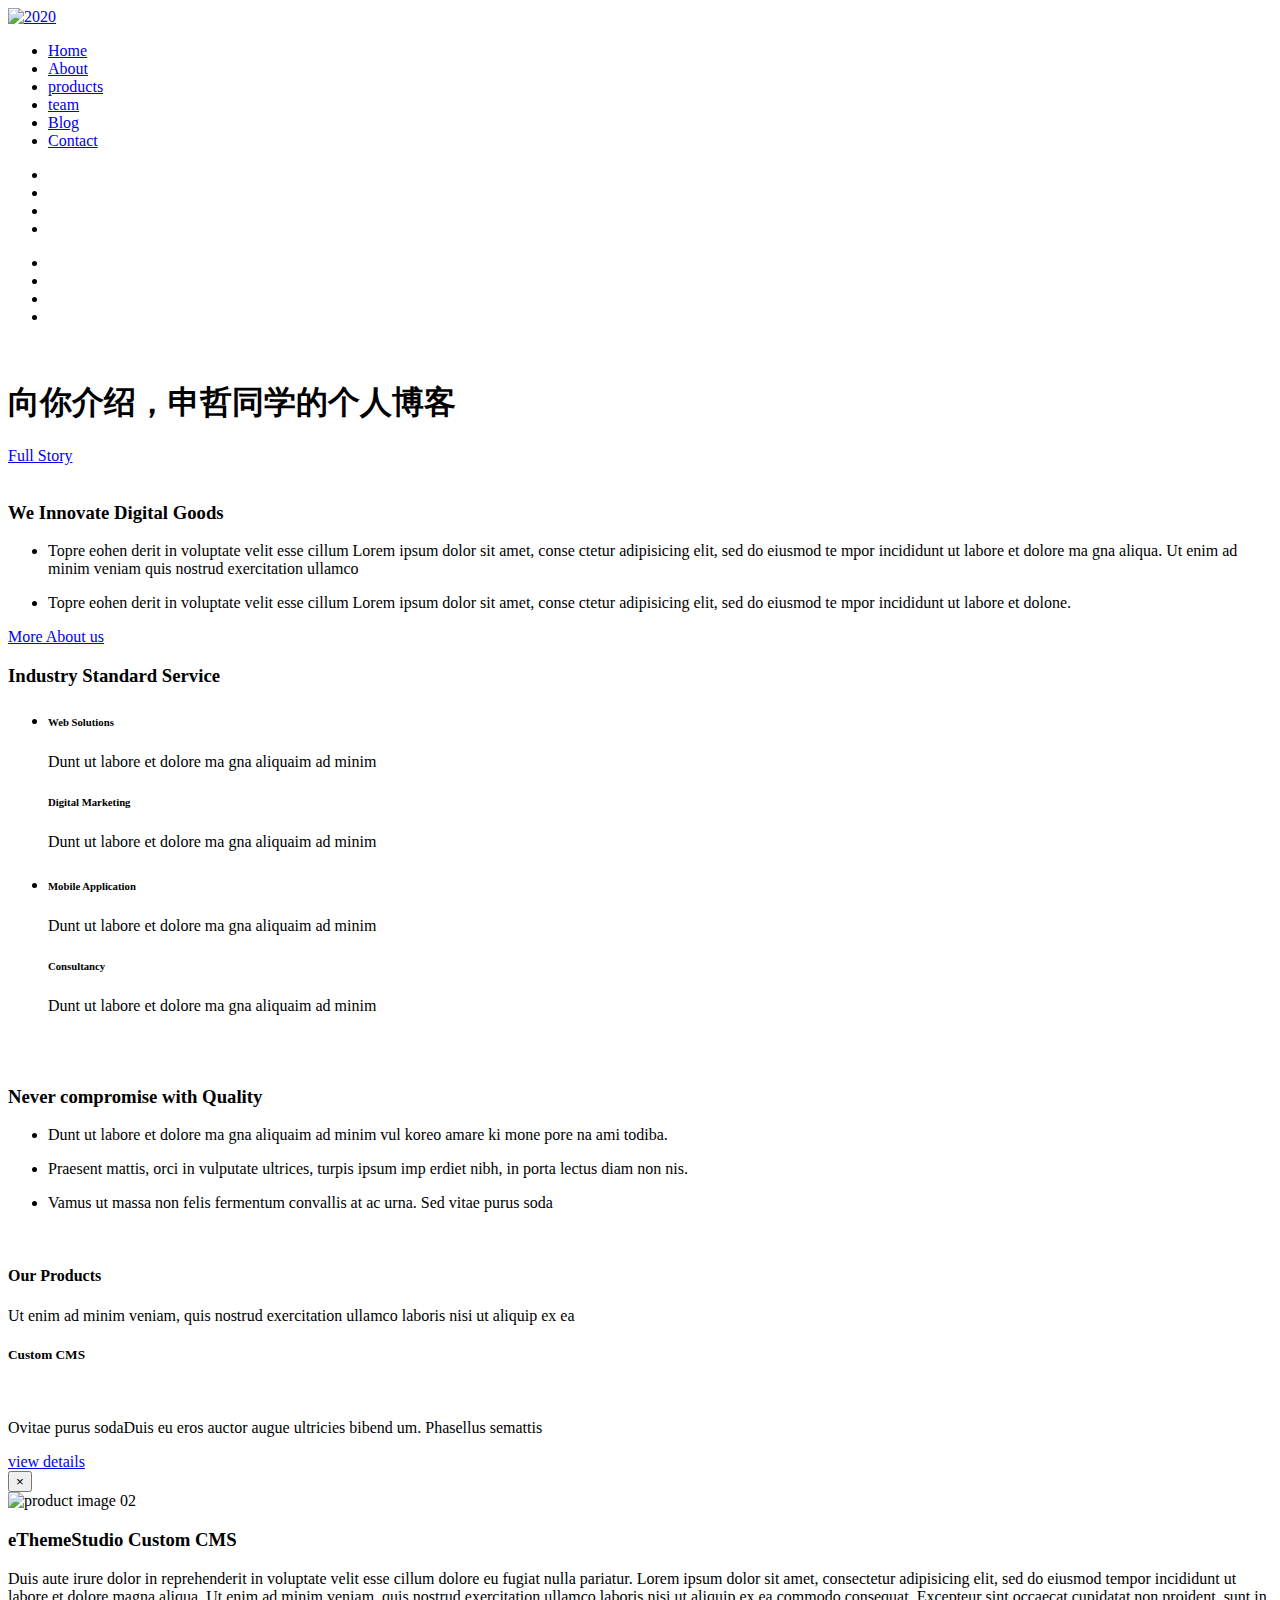
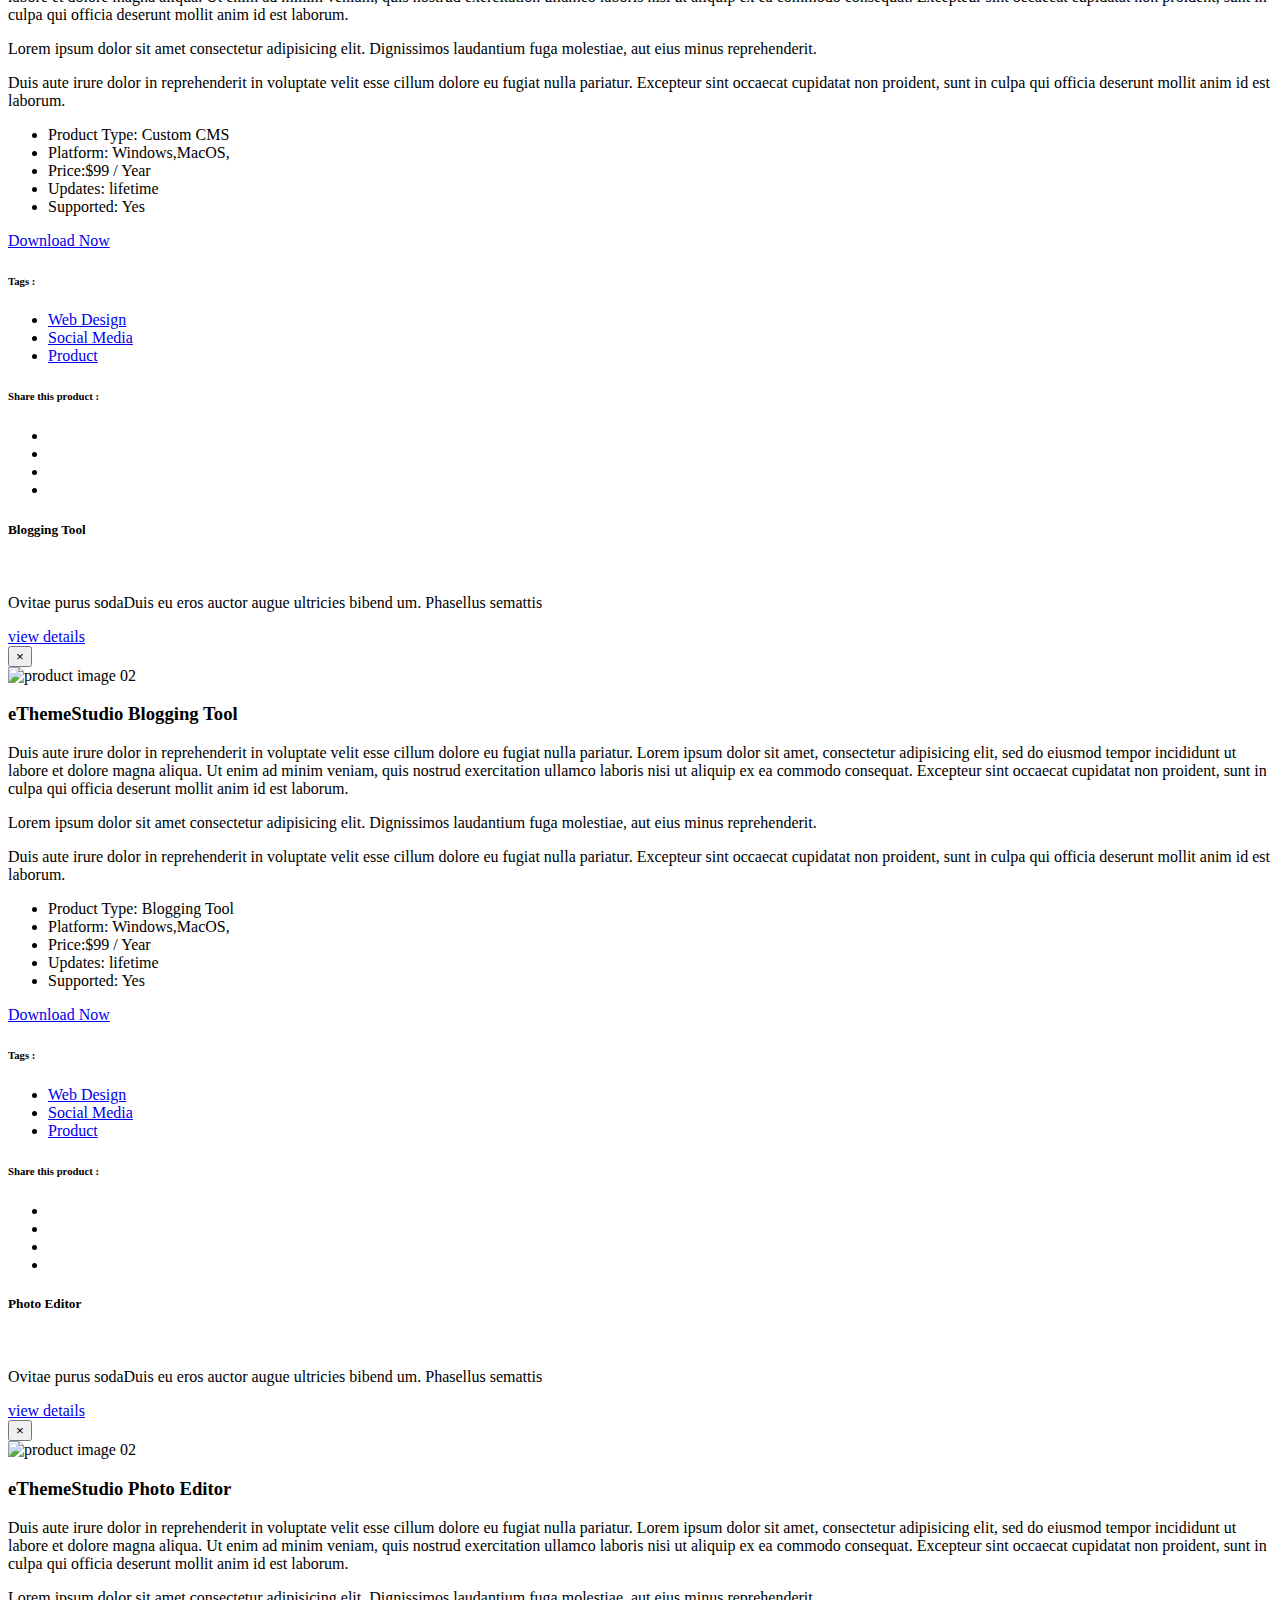
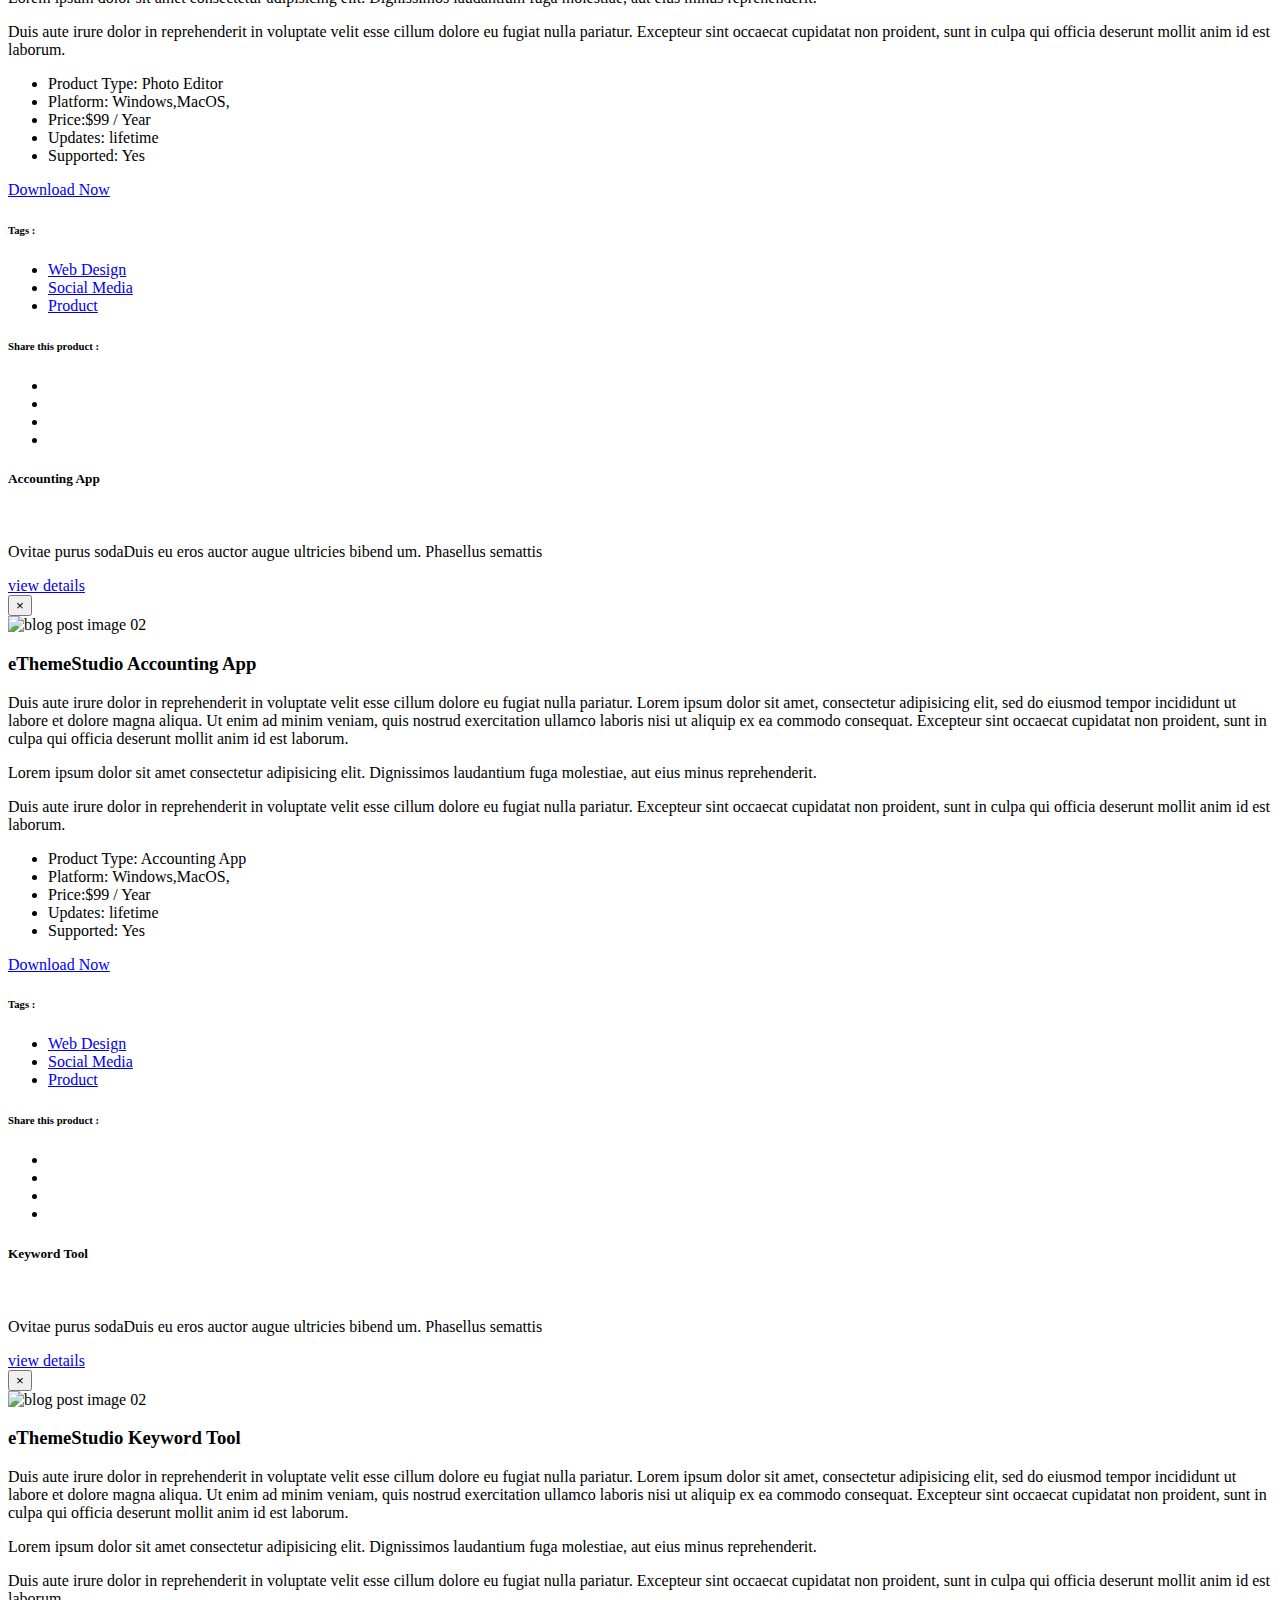
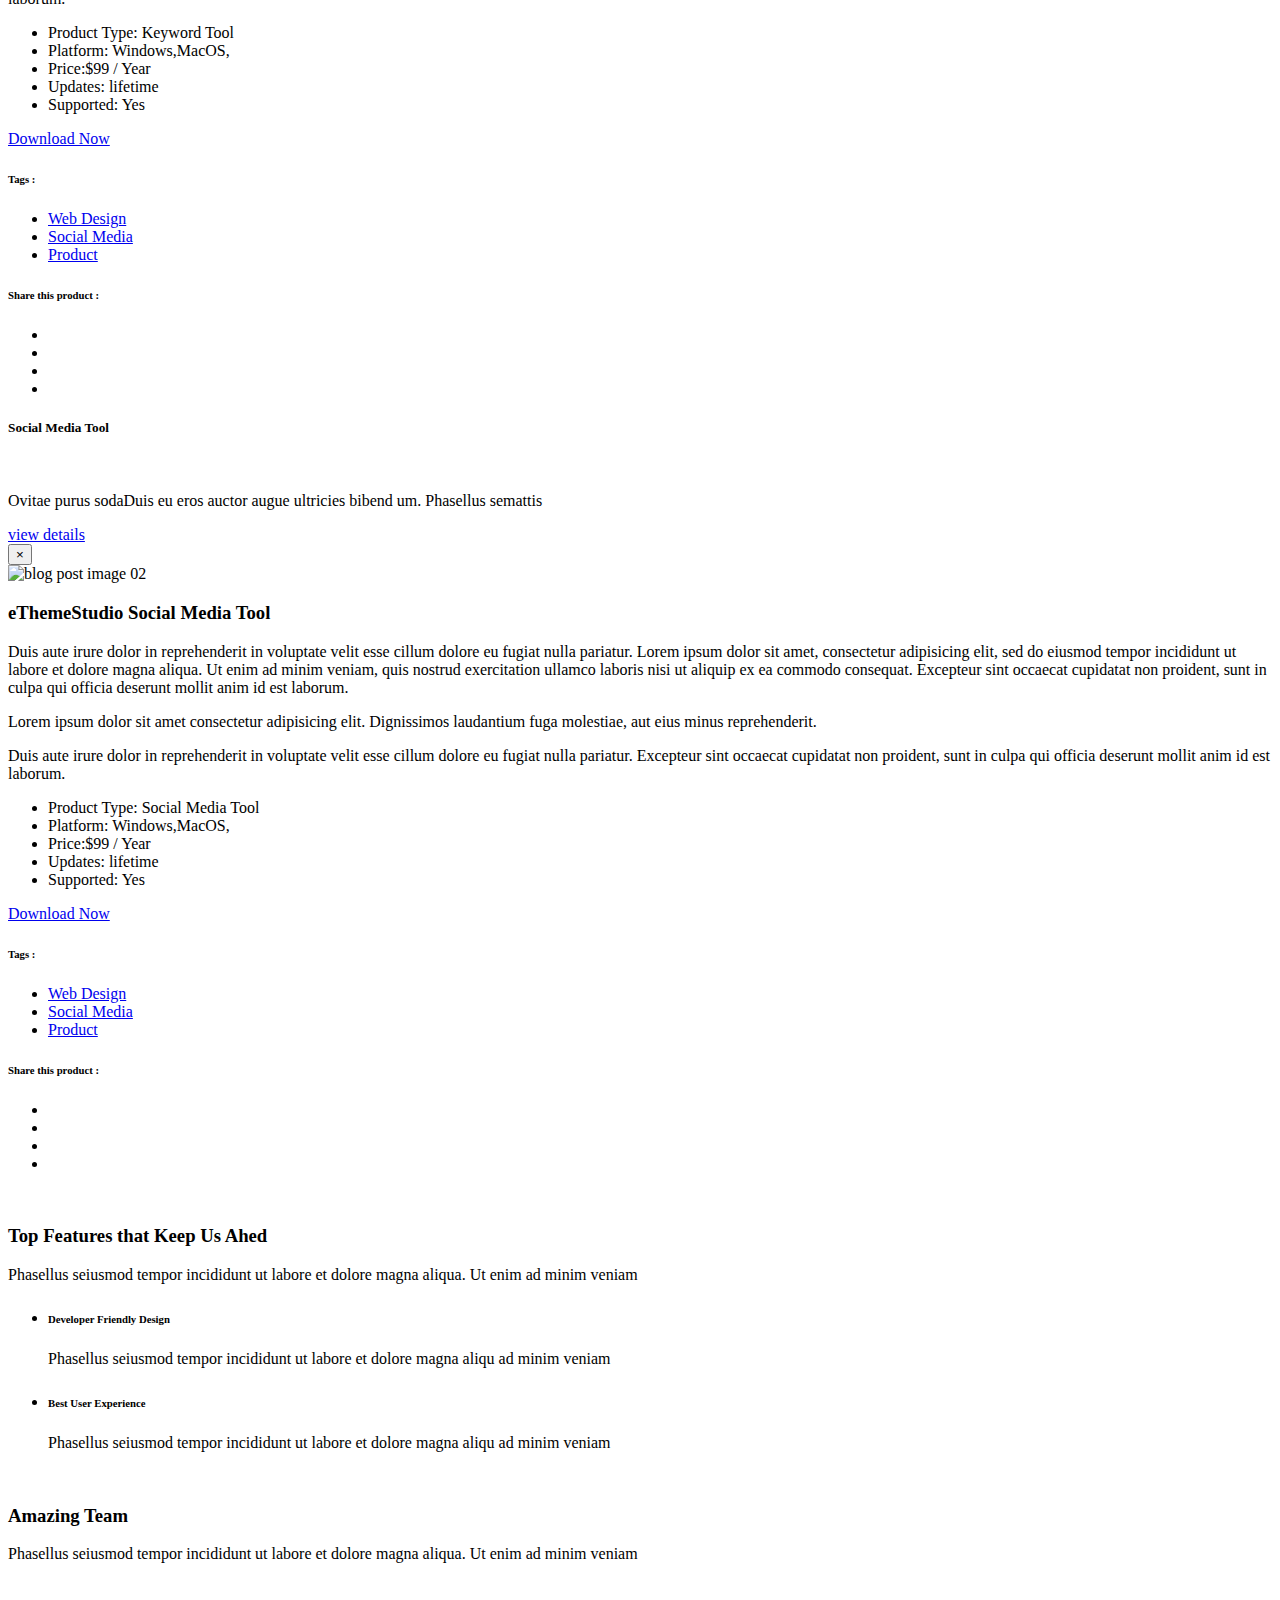
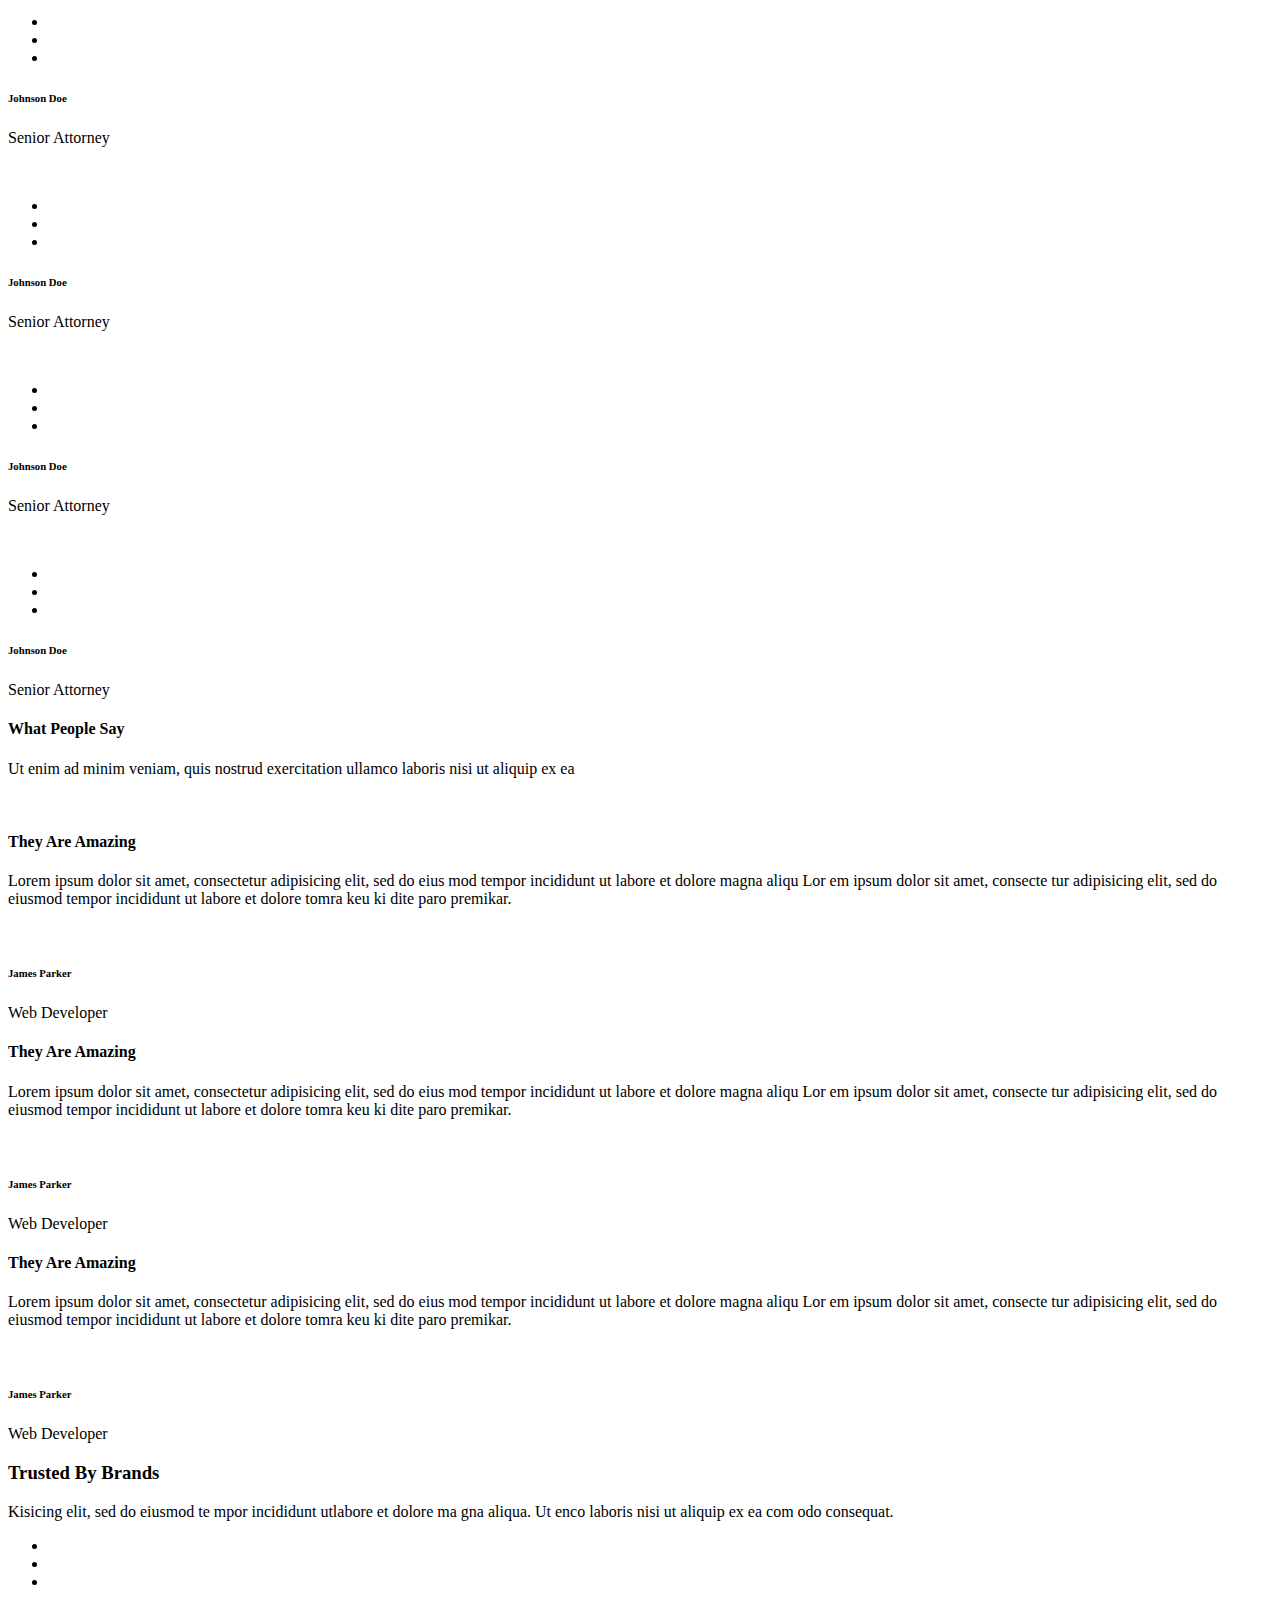
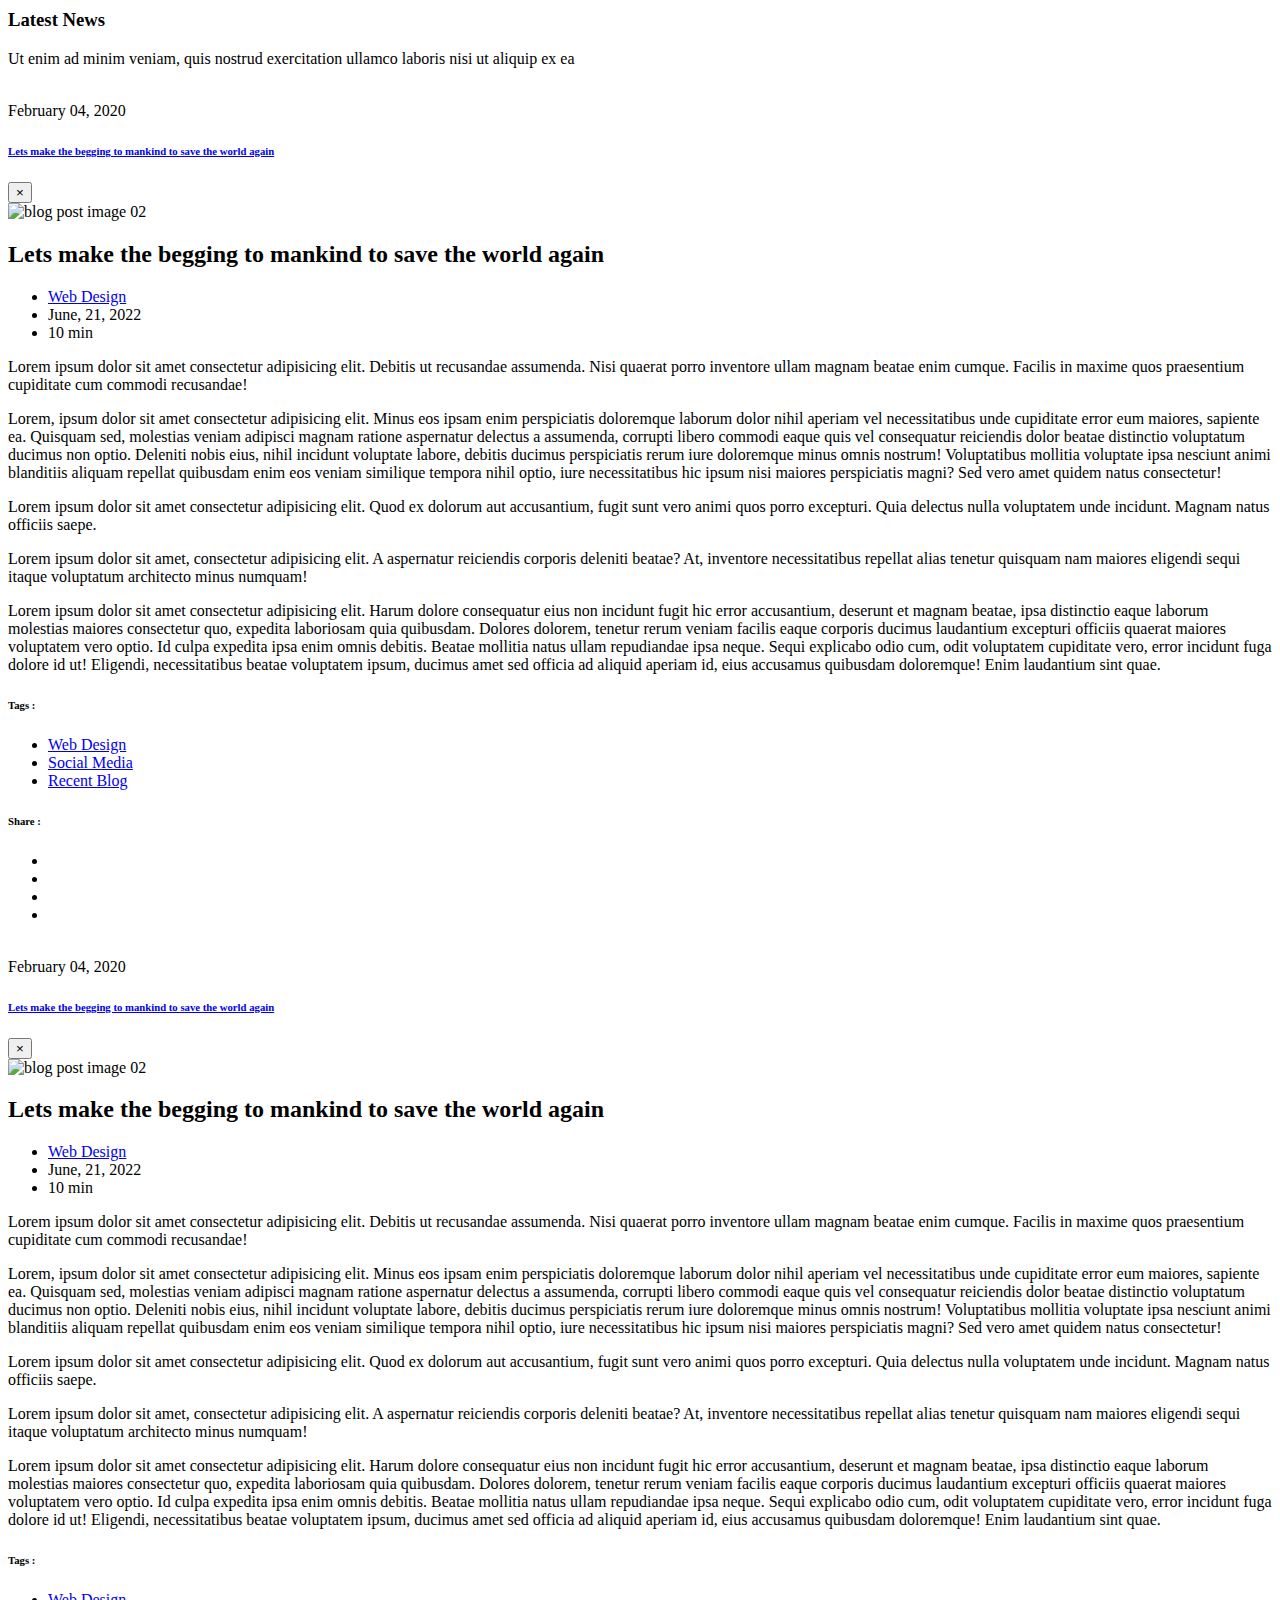
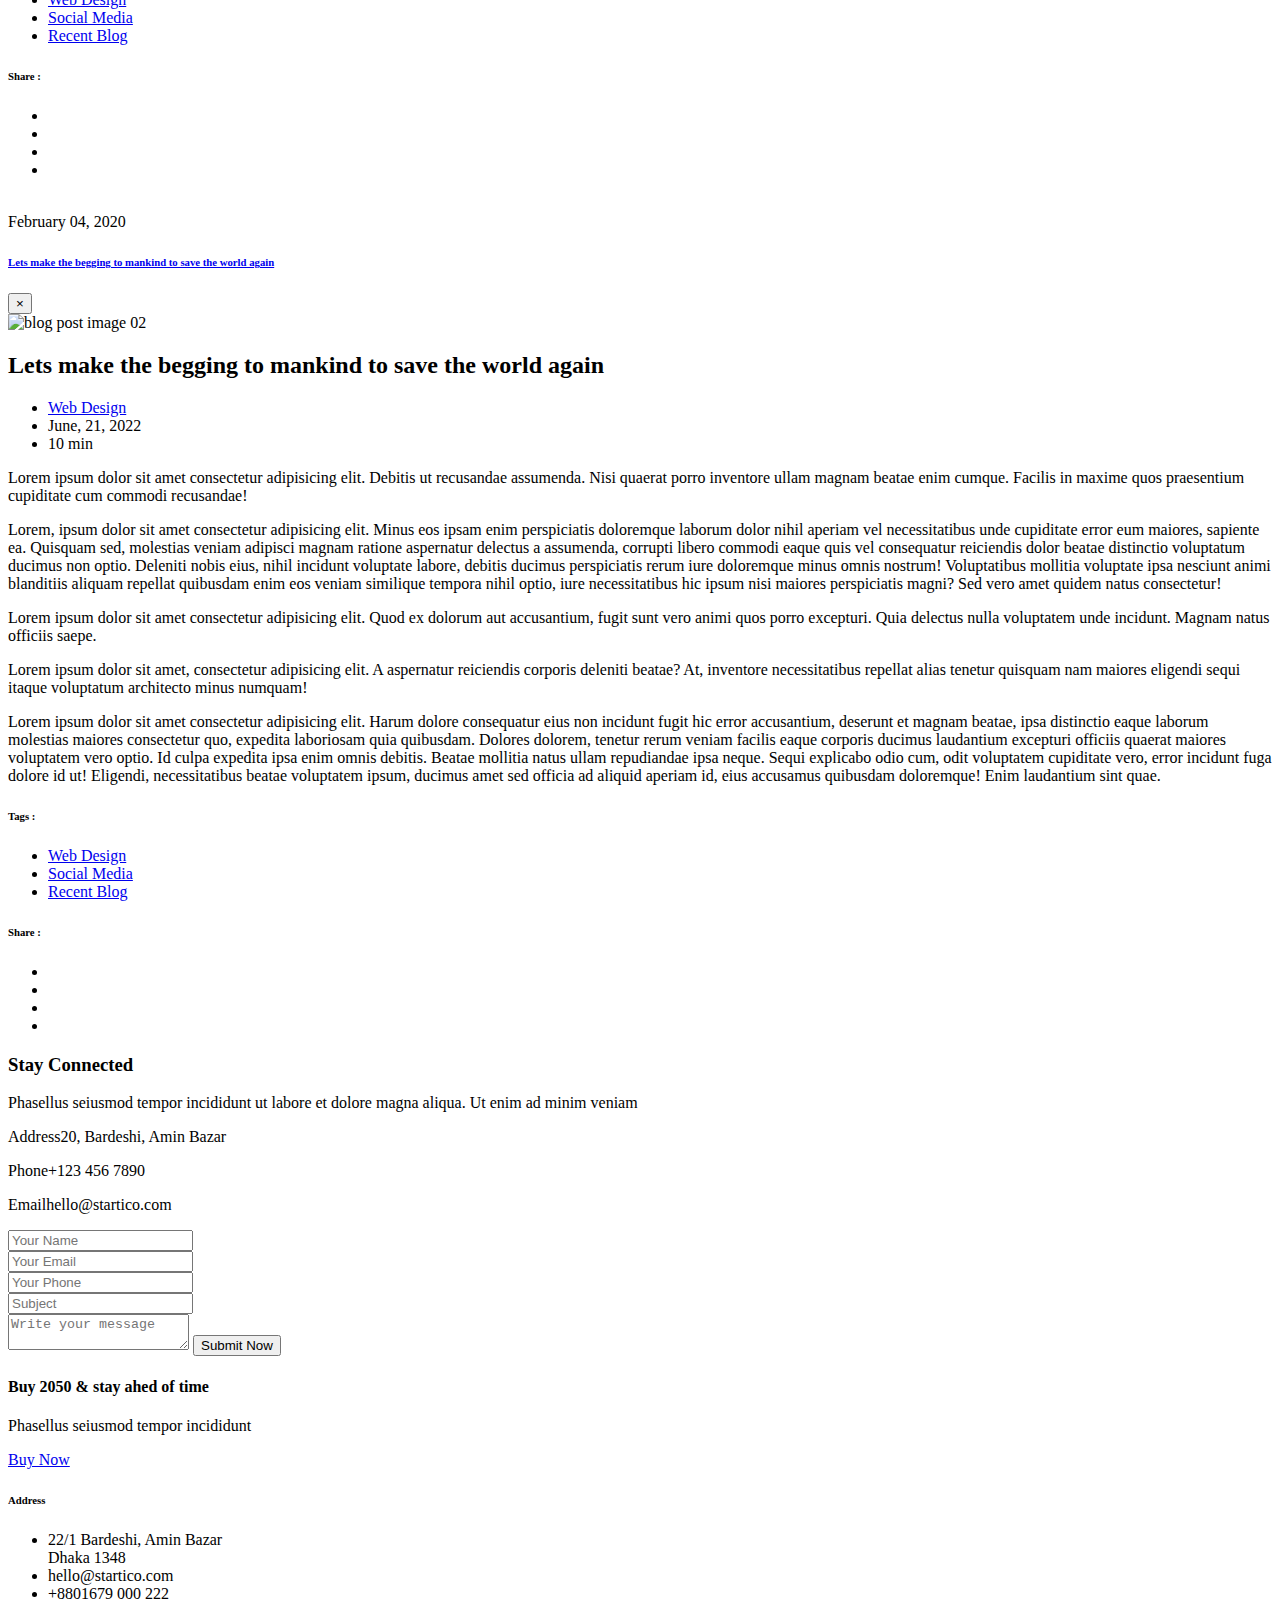
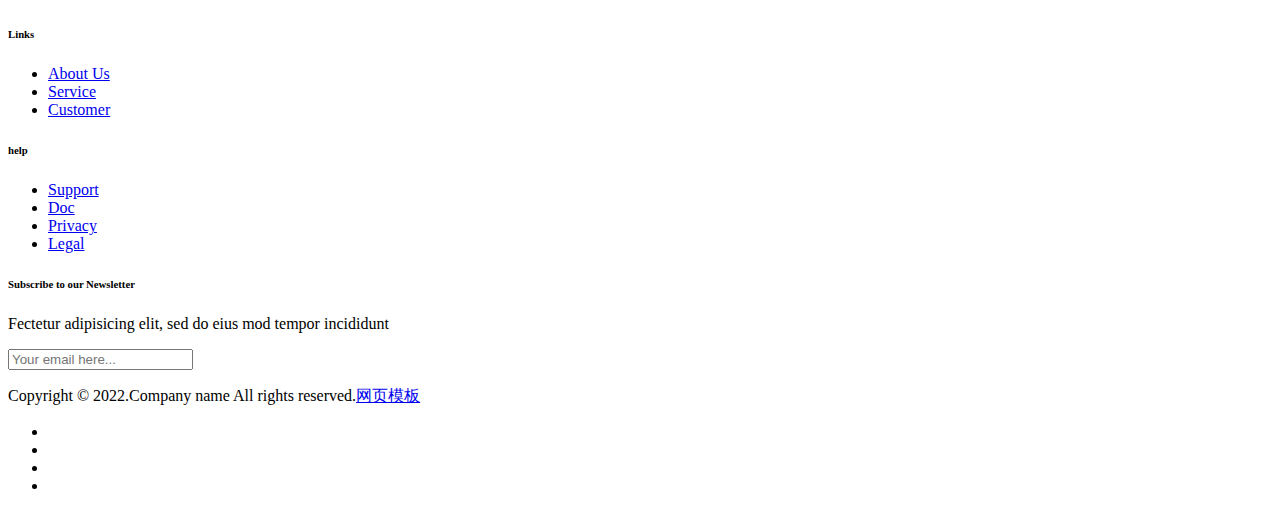
==== index2.html @ 3c8f18ca "Add files via upload" ====
<!doctype html>
<html class="no-js" lang="zxx">
    <head>
        <meta charset="utf-8">
        <meta http-equiv="x-ua-compatible" content="ie=edge">
        <title>申同学的地方</title>
        <meta name="description" content="">
        <meta name="viewport" content="width=device-width, initial-scale=1">
        <!-- Place favicon.ico in the root directory -->
       

        <!-- All css here -->
        <link rel="stylesheet" href="static/css/bootstrap.min.css">
        <link rel="stylesheet" href="static/css/fontawesome-all.min.css">
        <link rel="stylesheet" href="static/css/animate.css">
        <link rel="stylesheet" href="static/css/slick.css">
        <link rel="stylesheet" href="static/css/meanmenu.css">
        <link rel="stylesheet" href="static/css/default.css">
        <link rel="stylesheet" href="static/css/style.css">
        <link rel="stylesheet" href="static/css/responsive.css">
    </head>
    <body>
       
        <!--  ====== preloader=============================================  -->
        <div id="preloader">
            <div id="loading">
                <div id="loading-center">
                    <div id="loading-center-absolute">
                    <div class="object" id="object_one"></div>
                    <div class="object" id="object_two"></div>
                    <div class="object" id="object_three"></div>
                    <div class="object" id="object_four"></div>
                    <div class="object" id="object_five"></div>
                    <div class="object" id="object_six"></div>
                    <div class="object" id="object_seven"></div>
                    <div class="object" id="object_eight"></div>
                    
                    </div>
                </div>
            </div>
        </div><!-- /preloader -->

        <!--  ====== header-area-start=======================================  -->
        <header>
            <div id="header-sticky" class="transparent-header header-area">
                <div class="header header5">
                    <div class="container">
                        <div class="row align-items-center justify-content-between">
                            <div class="col-xl-3 col-lg-2 col-md-3 col-sm-3 col-4">
                                <div class="logo d-inline-block">
                                    <a href="index.html"><img class="transition-3" src="static/picture/logo-white.png" alt="2020"></a>
                                </div>
                            </div><!-- /col -->
                            <div class="col-xl-8 col-lg-9 col-md-8 col-sm-8 col-8 d-flex justify-content-end">
                               <div class="main-menu">
                                   <nav id="mobile-menu">
                                        <ul class="d-block">
                                            <li>
                                                <a class="active text-white" href="#home">Home</a>
                                            </li>
                                            <li>
                                                <a class="text-white" href="#about">About</a>
                                            </li>
                                            <li>
                                                <a class="text-white" href="#product">products</a>
                                            </li>
                                            <li>
                                                <a class="text-white" href="#team">team</a>
                                            </li>
                                            <li>
                                                <a class="text-white" href="#blog">Blog</a>
                                            </li>
                                            <li>
                                                <a class="text-white" href="#contact">Contact</a>
                                            </li>
                                        </ul>
                                   </nav>
                               </div><!-- /main-menu -->
                               <div class="header-right d-flex align-items-center justify-content-end">
                                    <ul class="social text-center ml-30 d-none d-sm-block">
                                        <li class="d-inline-block">
                                            <a class="text-white pl-2 text-center d-inline-block transition-3" href="#"><i class="fab fa-facebook-f"></i></a>
                                        </li>
                                        <li class="d-inline-block">
                                            <a class="text-white pl-2 text-center d-inline-block transition-3" href="#"><i class="fab fa-twitter"></i></a>
                                        </li>
                                        <li class="d-inline-block">
                                            <a class="text-white pl-2 text-center d-inline-block transition-3" href="#"><i class="fab fa-google-plus-g"></i></a>
                                        </li>
                                        <li class="d-inline-block">
                                            <a class="text-white pl-2 text-center d-inline-block transition-3" href="#"><i class="fab fa-linkedin-in"></i></a>
                                        </li>
                                    </ul><!-- social -->
                                    <div class="d-block d-lg-none ml-30">
                                        <a class="mobile-menubar text-white" href="javascript:void(0);"><i class="far fa-bars"></i></a>
                                    </div>
                                </div>
                            </div><!-- /col -->
                        </div><!-- /row -->
                    </div><!-- /container -->
                </div>
            </div><!-- /header-bottom -->
        </header>
        <!--  header-area-end  -->


        <!--  ====== header extra info start================================== -->
            <!-- side-mobile-menu start -->
            <div class="side-mobile-menu bg-white pt-50  pb-30 pl-30 pr-30">
                <div class="close-icon float-right pt-10 mb-20">
                    <a href="javascript:void(0);"><span class="icon-clear theme-color"><i class="fa fa-times"></i></span></a>
                </div>
                <div class="mobile-menu"></div>

                <ul class="social-link text-center text-md-right pt-50 pb-50 clear-both">
                    <li class="d-inline-block">
                        <a class="facebook-color text-center pl-15 d-inline-block transition-3" href="#"><i class="fab fa-facebook-f"></i></a>
                    </li>
                    <li class="d-inline-block">
                        <a class="twitter-color text-center pl-15 d-inline-block transition-3" href="#"><i class="fab fa-twitter"></i></a>
                    </li>
                    <li class="d-inline-block">
                        <a class="google-plus-color text-center pl-15 d-inline-block transition-3" href="#"><i class="fab fa-google-plus-g"></i></a>
                    </li>
                    <li class="d-inline-block">
                        <a class="linkedin-color text-center pl-15 d-inline-block transition-3" href="#"><i class="fab fa-linkedin-in"></i></a>
                    </li>
                </ul><!-- social-link -->
            </div><!-- /side-mobile-menu -->
            <div class="body-overlay"></div>
        <!-- header extra info end  -->
   

        <main>
            <!-- ======slider-area-start=========================================== -->
            <div id="home" class="slider-area slider2-bg overly9  position-relative slider-height d-flex align-items-center justify-content-center position-relative over-hidden no-repeat bg-cover bg-primary" data-background="static/picture/home2-slider-img.jpg">
               <div id="particles" class="particles-text-wrapper position-absolute w-100 h-100 d-flex align-items-center justify-content-center">
                    <div class="container position-absolute">
                        <div class="single-slider text-center">
                            <div class="row align-items-center justify-content-center">
                                <div class="col-xl-7  col-lg-7 col-md-8  col-sm-10 col-12">
                                    <div class="slider-content text-center z-index1">
                                        <span class="f-600 text-white d-block wow fadeInDown mb-45" data-wow-delay=".5s">
                                            <img src="static/picture/home2-slider-icon.png" alt="">
                                        </span>
                                        <h1 class="text-white wow fadeInUp f-700 pb-15" data-wow-delay=".6s" data-wow-duration="1.2s">向你介绍，申哲同学的个人博客</h1>
                                        <a href="#" class="btn theme-bg mt-30 wow fadeInUp" data-wow-delay="1.5s" data-wow-duration="2s">Full Story</a>
                                    </div>
                                </div><!-- /col -->
                            </div><!-- /row -->
                        </div>
                    </div><!-- /container -->
                </div>
            </div>
            <!-- slider-area-end=  -->
    
            <!-- ====== feature-area-start=========================================== -->
            <div id="about" class="about-area mt-95 over-hidden">
                <div class="container">
                    <div class="row align-items-center">
                        <div class="col-xl-5 offset-xl-0 col-lg-5 offset-lg-0 col-md-10 offset-md-1 col-sm-12 col-12">
                            <div class="about-img text-center wow fadeInLeft" data-wow-duration="1.6s">
                                <img src="static/picture/about-img.png" alt="">
                            </div><!-- /about-img -->
                        </div><!-- /col -->
                        <div class="col-xl-7  col-lg-7  col-md-12 col-sm-12 col-12">
                            <div class="about-content mt-35 mb-50 pt-10">
                                <div class="title">
                                    <h3 class="f-700">We Innovate  Digital  Goods</h3>
                                </div>
                                <ul class="about-text mt-55 d-md-flex justify-content-between">
                                    <li class="mr-25">
                                        <p>Topre eohen derit in voluptate velit esse cillum Lorem ipsum dolor sit amet, conse ctetur adipisicing elit, sed do eiusmod te mpor incididunt ut labore et dolore ma gna aliqua. Ut enim ad minim veniam quis nostrud exercitation ullamco</p>
                                    </li>
                                    <li>
                                        <p>Topre eohen derit in voluptate velit esse cillum Lorem ipsum dolor sit amet, conse ctetur adipisicing elit, sed do eiusmod te mpor incididunt ut labore et dolone.</p>
                                    </li>
                                </ul>
                                <div class="btn-2 position-relative d-inline-block mt-30">
                                    <a href="#" class="primary-color f-700 d-block wow fadeInUp" data-wow-delay=".5s" data-wow-duration=".7s">More About us</a>
                                </div>
                            </div><!-- /about-content -->
                        </div><!-- /col -->
                    </div><!-- /row -->
                </div><!-- /container -->
            </div>
            <!-- feature-area-end -->

            <!-- ====== service-area-start ==================================== -->
            <div class="service-area pt-190 mb-135 over-hidden">
                <div class="container">
                    <div class="row">
                        <div class="col-xl-6  col-lg-7  col-md-12  col-sm-12 col-12">
                            <div class="service-content">
                                <div class="title">
                                    <h3 class="f-700">Industry Standard Service</h3>
                                </div>
                                <ul class="service-text mt-55 d-sm-flex justify-content-between">
                                    <li>
                                        <div class="single-service mb-40 pr-30">
                                            <div class="ser-icon d-inline-block text-center mb-6">
                                                <span class=" theme-bg text-white d-block"><i class="fal fa-layer-group"></i></span>
                                            </div><!-- /ser-icon -->
                                            <div class="service-text">
                                                <h6 class="f-700 mb-15">Web Solutions</h6>
                                                <p>Dunt ut labore et dolore ma gna aliquaim ad minim</p>
                                            </div>
                                        </div><!-- /single-service -->
                                        <div class="single-service mb-40 pr-30">
                                            <div class="ser-icon d-inline-block text-center mb-6">
                                                <span class=" theme-bg text-white d-block"><i class="fal fa-bezier-curve"></i></span>
                                            </div><!-- /ser-icon -->
                                            <div class="service-text">
                                                <h6 class="f-700 mb-15">Digital Marketing</h6>
                                                <p>Dunt ut labore et dolore ma gna aliquaim ad minim</p>
                                            </div>
                                        </div><!-- /single-service -->
                                    </li>
                                    <li>
                                        <div class="single-service mb-40 pr-30">
                                            <div class="ser-icon d-inline-block text-center mb-6">
                                                <span class="theme-bg text-white d-block"><i class="fal fa-tablet-android"></i></span>
                                            </div><!-- /ser-icon -->
                                            <div class="service-text">
                                                <h6 class="f-700 mb-15">Mobile Application</h6>
                                                <p>Dunt ut labore et dolore ma gna aliquaim ad minim</p>
                                            </div>
                                        </div><!-- /single-service -->
                                        <div class="single-service mb-40 pr-30">
                                            <div class="ser-icon d-inline-block text-center mb-6">
                                                <span class="theme-bg text-white d-block"><i class="fal fa-comments"></i></span>
                                            </div><!-- /ser-icon -->
                                            <div class="service-text">
                                                <h6 class="f-700 mb-15">Consultancy</h6>
                                                <p>Dunt ut labore et dolore ma gna aliquaim ad minim</p>
                                            </div>
                                        </div><!-- /single-service -->
                                    </li>
                                </ul>
                            </div><!-- /service-content -->
                        </div><!-- /col -->
                        <div class="col-xl-5 offset-xl-1  col-lg-5 offset-lg-0  col-md-10 offset-md-1  col-sm-12 col-12">
                            <div class="wow fadeInUp" data-wow-duration="2s" data-wow-delay=".8">
                             <div class="service-img mt-40 pl-35 bounce-animate">
                                 <div class="service-img-bg pt- text-center">
                                     <img src="static/picture/service-img.png" alt="">
                                 </div>
                             </div><!-- /service-img -->
                            </div>
                         </div><!-- /col -->
                    </div><!-- /row -->
                </div><!-- /container -->
            </div>
            <!-- service-area-end  -->

            <div class="feature-product-wrapper-bg position-relative">
                <!-- ====== feature-area-start=========================================== -->
                    <div class="feature-area feature-product-bg mb-100 pt-100 over-hidden">
                        <div class="container">
                            <div class="row ">
                                <div class="col-xl-6  col-lg-6  col-md-12  col-sm-12 col-12">
                                    <div class="feature-img wow fadeInLeft" data-wow-duration="1.6s">
                                        <img src="static/picture/feature-img.png" alt="">
                                    </div><!-- /service-img -->
                                </div><!-- /col -->
                                <div class="col-xl-6  col-lg-6  col-md-12  col-sm-12 col-12">
                                    <div class="feature-content mt-100 ">
                                        <div class="title">
                                            <h3 class="f-700">Never compromise with Quality</h3>
                                        </div><!-- /title -->
                                        <ul class="feature-text mt-50">
                                            <li class="d-flex">
                                                <span class="feature-icon theme-color d-inline-block mr-20"><i class="fal fa-check"></i></span>
                                                <p>Dunt ut labore et dolore ma gna aliquaim ad minim vul koreo amare ki mone pore na ami todiba.</p>
                                            </li>
                                            <li class="d-flex">
                                                <span class="feature-icon theme-color d-inline-block mr-20"><i class="fal fa-check"></i></span>
                                                <p>Praesent mattis, orci in vulputate ultrices, turpis ipsum imp erdiet nibh, in porta lectus diam non nis.</p>
                                            </li>
                                            <li class="d-flex">
                                                <span class="feature-icon theme-color d-inline-block mr-20"><i class="fal fa-check"></i></span>
                                                <p>Vamus ut massa non felis fermentum convallis at ac urna. Sed vitae purus soda</p>
                                            </li> 
                                        </ul>
                                    </div><!-- /service-content -->
                                </div><!-- /col -->
                            </div><!-- /row -->
                        </div><!-- /container -->
                    </div><!-- feature-area-end -->

                <!-- ====== our-product-area-start================================ -->
                <div id="product" class="product-area pt-110 pb-260 over-hidden">
                                
                    <div class="container position-relative ">
                        <div class="product-bg">
                            <img src="static/picture/product-bg.png" alt="">
                        </div>
                        <div class="row justify-content-center">
                            <div class="col-xl-6 col-lg-7 col-md-8  col-sm-12 col-12">
                                <div class="title text-center d-inline-block mb-70">
                                    <h4 class="f-700 mb-20">Our Products</h4>
                                    <p>Ut enim ad minim veniam, quis nostrud exercitation ullamco laboris nisi ut aliquip ex ea</p>
                                </div><!-- /title -->
                            </div><!-- /col -->
                        </div><!-- /row -->
                        <div class="row">
                            <div class="col-xl-4  col-lg-4  col-md-6  col-sm-12 col-12">
                                <div class="single-product bg-white text-center pl-45 pr-45 pt-65 pb-50 mb-50 theme-border-b wow fadeInUp" data-wow-duration="1.2s">
                                    <h5 class="f-700">Custom CMS</h5>
                                    <div class="pro-icon mt-50 mb-45">
                                        <img src="static/picture/product-icon1.png" alt="">
                                    </div>
                                    <p>Ovitae purus sodaDuis eu eros auctor augue ultricies bibend um. Phasellus semattis </p>
                                    <div class="btn-3 d-inline-block mt-25">
                                        <a href="#" class="primary-color text-capitalize f-700 d-block" data-toggle="modal" data-target="#exampleModal-p1">view details</a>
                                    </div>
                                </div><!-- /single-product -->
                                <!-- Modal start -->
                                <div class="modal fade" id="exampleModal-p1" tabindex="-1" role="dialog" aria-labelledby="exampleModal-p1" aria-hidden="true">
                                    <div class="modal-dialog" role="document">
                                        <div class="modal-content">
                                            <div class="close-icon float-right pt-10 pr-10">
                                            <button type="button" class="close d-inline-block" data-dismiss="modal" aria-label="Close">
                                                <span aria-hidden="true">&times;</span>
                                            </button>
                                            </div>
                                            <div class="modal-content border-0"> 
                                            <div class="modal-body pl-50 pr-50 pt-10 pb-20">
                                                <div class="blog-modal-img">
                                                    <img class="w-100" src="static/picture/product-modal-img1.jpg" alt="product image 02">
                                                </div>
                                                <div class="row">
                                                    <div class="col-xl-7 col-lg-7  col-md-12 col-sm-12 col-12">
                                                        <div class="content-wrapper mt-40">
                                                            <h3 class="modal-title mb-20 f-700">eThemeStudio Custom CMS</h3>
                                                            <p> 
                                                                Duis aute irure dolor in reprehenderit in voluptate velit esse cillum dolore eu fugiat nulla pariatur. Lorem ipsum dolor sit amet, consectetur adipisicing elit, sed do eiusmod tempor incididunt ut labore et dolore magna aliqua. Ut enim ad minim veniam, quis nostrud exercitation ullamco laboris nisi ut aliquip ex ea commodo consequat. Excepteur sint occaecat cupidatat non proident, sunt in culpa qui officia deserunt mollit anim id est laborum.
                                                            </p>
                                                            <p>
                                                                Lorem ipsum dolor sit amet consectetur adipisicing elit. Dignissimos laudantium fuga molestiae, aut eius minus reprehenderit. 
                                                            </p>
                                                            <p class="mb-0">
                                                                Duis aute irure dolor in reprehenderit in voluptate velit esse cillum dolore eu fugiat nulla pariatur. Excepteur sint occaecat cupidatat non proident, sunt in culpa qui officia deserunt mollit anim id est laborum. 
                                                            </p>
                                                        </div>
                                                    </div><!-- /col -->
                                                    <div class="col-xl-5 col-lg-5  col-md-12 col-sm-12 col-12">
                                                        <div class="meta-wrapper primary-bg pt-50 pb-65 pr-20 pl-40 mt-40 mb-10">
                                                            <ul class="item-meta">
                                                                <li>Product Type: <span class="pl-2 primary-color f-700">Custom CMS</span></li>
                                                                <li>Platform: <span class="pl-2 primary-color f-700">Windows,MacOS,</span></li>
                                                                <li>Price:<span class="pl-2 primary-color f-700">$99 / Year</span></li>
                                                                <li>Updates: <span class="pl-2 primary-color f-700">lifetime</span></li>
                                                                <li>Supported: <span class="pl-2 primary-color f-700">Yes</span></li>
                                                            </ul>
                                                            <a href="#" class="btn theme-bg mt-25">Download Now</a>
                                                        </div>
                                                    </div><!-- /col -->
                                                </div><!-- /row -->
                                                <div class="pro-modal-footer mt-30 mb-45">
                                                    <div class="row align-items-center justify-content-md-between">
                                                        <div class="col-xl-7 col-lg-7  col-md-12 col-sm-12 col-12">
                                                            <div class="modal-tags d-sm-flex align-items-center pt-25">
                                                                <h6 class="mb-0 pr-15 f-700">Tags :</h6>
                                                                <ul class="tag-list">
                                                                    <li class="d-inline-block pr-10 f-600">
                                                                        <a class="secondary-color d-block" href="#">Web Design</a>
                                                                    </li>
                                                                    <li class="d-inline-block pr-10 f-600">
                                                                        <a class="secondary-color d-block" href="#">Social Media</a>
                                                                    </li>
                                                                    <li class="d-inline-block pr-10 f-600">
                                                                        <a class="secondary-color d-block" href="#">Product</a>
                                                                    </li>
                                                                </ul>
                                                            </div>
                                                        </div><!-- /col -->
                                                        <div class="col-xl-5 col-lg-5  col-md-12 col-sm-10 col-12">
                                                            <div class="pro-modal-social-link d-sm-flex align-items-center justify-content-lg-end pt-25">
                                                                <h6 class="pr-15 f-700 mb-0">Share this product :</h6>
                                                                <ul class="social-link text-md-right">
                                                                    <li class="d-inline-block">
                                                                        <a class="facebook-color text-center pl-15 d-inline-block transition-3" href="#"><i class="fab fa-facebook-f"></i></a>
                                                                    </li>
                                                                    <li class="d-inline-block">
                                                                        <a class="twitter-color text-center pl-15 d-inline-block transition-3" href="#"><i class="fab fa-twitter"></i></a>
                                                                    </li>
                                                                    <li class="d-inline-block">
                                                                        <a class="google-plus-color text-center pl-15 d-inline-block transition-3" href="#"><i class="fab fa-google-plus-g"></i></a>
                                                                    </li>
                                                                    <li class="d-inline-block">
                                                                        <a class="linkedin-color text-center pl-15 d-inline-block transition-3" href="#"><i class="fab fa-linkedin-in"></i></a>
                                                                    </li>
                                                                </ul><!-- social-link -->
                                                            </div>
                                                        </div><!-- /col -->
                                                    </div> <!-- .row -->
                                                </div>
                                            </div><!-- /modal-body -->
                                            </div>
                                        </div>
                                    </div>
                                </div>
                                <!-- Modal end -->
                            </div><!-- /col -->
                            <div class="col-xl-4  col-lg-4  col-md-6  col-sm- col-">
                                <div class="single-product bg-white text-center pl-45 pr-45 pt-65 pb-50 mb-50 theme-border-b wow fadeInUp" data-wow-duration="1.4s">
                                    <h5 class="f-700">Blogging Tool</h5>
                                    <div class="pro-icon mt-50 mb-45">
                                        <img src="static/picture/product-icon2.png" alt="">
                                    </div>
                                    <p>Ovitae purus sodaDuis eu eros auctor augue ultricies bibend um. Phasellus semattis </p>
                                    <div class="btn-3 d-inline-block mt-25">
                                        <a href="#" data-toggle="modal" data-target="#exampleModal-p2" class="primary-color text-capitalize f-700 d-block">view details</a>
                                    </div>
                                </div><!-- /single-product -->
                                <!-- Modal start -->
                                <div class="modal fade" id="exampleModal-p2" tabindex="-1" role="dialog" aria-labelledby="exampleModal-p2" aria-hidden="true">
                                    <div class="modal-dialog" role="document">
                                        <div class="modal-content">
                                            <div class="close-icon float-right pt-10 pr-10">
                                            <button type="button" class="close d-inline-block" data-dismiss="modal" aria-label="Close">
                                                <span aria-hidden="true">&times;</span>
                                            </button>
                                            </div>
                                            <div class="modal-content border-0"> 
                                            <div class="modal-body pl-50 pr-50 pt-10 pb-20">
                                                <div class="blog-modal-img">
                                                    <img class="w-100" src="static/picture/product-modal-img2.jpg" alt="product image 02">
                                                </div>
                                                <div class="row">
                                                    <div class="col-xl-7 col-lg-7  col-md-12 col-sm-12 col-12">
                                                        <div class="content-wrapper mt-40">
                                                            <h3 class="modal-title mb-20 f-700">eThemeStudio Blogging Tool</h3>
                                                            <p> 
                                                                Duis aute irure dolor in reprehenderit in voluptate velit esse cillum dolore eu fugiat nulla pariatur. Lorem ipsum dolor sit amet, consectetur adipisicing elit, sed do eiusmod tempor incididunt ut labore et dolore magna aliqua. Ut enim ad minim veniam, quis nostrud exercitation ullamco laboris nisi ut aliquip ex ea commodo consequat. Excepteur sint occaecat cupidatat non proident, sunt in culpa qui officia deserunt mollit anim id est laborum.
                                                            </p>
                                                            <p>
                                                                Lorem ipsum dolor sit amet consectetur adipisicing elit. Dignissimos laudantium fuga molestiae, aut eius minus reprehenderit. 
                                                            </p>
                                                            <p class="mb-0">
                                                                Duis aute irure dolor in reprehenderit in voluptate velit esse cillum dolore eu fugiat nulla pariatur. Excepteur sint occaecat cupidatat non proident, sunt in culpa qui officia deserunt mollit anim id est laborum. 
                                                            </p>
                                                        </div>
                                                    </div><!-- /col -->
                                                    <div class="col-xl-5 col-lg-5  col-md-12 col-sm-12 col-12">
                                                        <div class="meta-wrapper primary-bg pt-50 pb-65 pr-20 pl-40 mt-40 mb-10">
                                                            <ul class="item-meta">
                                                                <li>Product Type: <span class="pl-2 primary-color f-700">Blogging Tool</span></li>
                                                                <li>Platform: <span class="pl-2 primary-color f-700">Windows,MacOS,</span></li>
                                                                <li>Price:<span class="pl-2 primary-color f-700">$99 / Year</span></li>
                                                                <li>Updates: <span class="pl-2 primary-color f-700">lifetime</span></li>
                                                                <li>Supported: <span class="pl-2 primary-color f-700">Yes</span></li>
                                                            </ul>
                                                            <a href="#" class="btn theme-bg mt-25">Download Now</a>
                                                        </div>
                                                    </div><!-- /col -->
                                                </div><!-- /row -->
                                                <div class="pro-modal-footer mt-30 mb-45">
                                                    <div class="row align-items-center justify-content-md-between">
                                                        <div class="col-xl-7 col-lg-7  col-md-12 col-sm-12 col-12">
                                                            <div class="modal-tags d-sm-flex align-items-center pt-25">
                                                                <h6 class="mb-0 pr-15 f-700">Tags :</h6>
                                                                <ul class="tag-list">
                                                                    <li class="d-inline-block pr-10 f-600">
                                                                        <a class="secondary-color d-block" href="#">Web Design</a>
                                                                    </li>
                                                                    <li class="d-inline-block pr-10 f-600">
                                                                        <a class="secondary-color d-block" href="#">Social Media</a>
                                                                    </li>
                                                                    <li class="d-inline-block pr-10 f-600">
                                                                        <a class="secondary-color d-block" href="#">Product</a>
                                                                    </li>
                                                                </ul>
                                                            </div>
                                                        </div><!-- /col -->
                                                        <div class="col-xl-5 col-lg-5  col-md-12 col-sm-10 col-12">
                                                            <div class="pro-modal-social-link d-sm-flex align-items-center justify-content-lg-end pt-25">
                                                                <h6 class="pr-15 f-700 mb-0">Share this product :</h6>
                                                                <ul class="social-link text-md-right">
                                                                    <li class="d-inline-block">
                                                                        <a class="facebook-color text-center pl-15 d-inline-block transition-3" href="#"><i class="fab fa-facebook-f"></i></a>
                                                                    </li>
                                                                    <li class="d-inline-block">
                                                                        <a class="twitter-color text-center pl-15 d-inline-block transition-3" href="#"><i class="fab fa-twitter"></i></a>
                                                                    </li>
                                                                    <li class="d-inline-block">
                                                                        <a class="google-plus-color text-center pl-15 d-inline-block transition-3" href="#"><i class="fab fa-google-plus-g"></i></a>
                                                                    </li>
                                                                    <li class="d-inline-block">
                                                                        <a class="linkedin-color text-center pl-15 d-inline-block transition-3" href="#"><i class="fab fa-linkedin-in"></i></a>
                                                                    </li>
                                                                </ul><!-- social-link -->
                                                            </div>
                                                        </div><!-- /col -->
                                                    </div> <!-- .row -->
                                                </div>
                                            </div><!-- /modal-body -->
                                            </div>
                                        </div>
                                    </div>
                                </div>
                                <!-- Modal end -->
                            </div><!-- /col -->
                            <div class="col-xl-4  col-lg-4  col-md-6  col-sm- col-">
                                <div class="single-product bg-white text-center pl-45 pr-45 pt-65 pb-50 mb-50 theme-border-b wow fadeInUp" data-wow-duration="1.5s">
                                    <h5 class="f-700">Photo Editor</h5>
                                    <div class="pro-icon mt-50 mb-45">
                                        <img src="static/picture/product-icon3.png" alt="">
                                    </div>
                                    <p>Ovitae purus sodaDuis eu eros auctor augue ultricies bibend um. Phasellus semattis </p>
                                    <div class="btn-3 d-inline-block mt-25">
                                        <a href="#" data-toggle="modal" data-target="#exampleModal-p3" class="primary-color text-capitalize f-700 d-block">view details</a>
                                    </div>
                                </div><!-- /single-product -->
                                <!-- Modal start -->
                                    <div class="modal fade" id="exampleModal-p3" tabindex="-1" role="dialog" aria-labelledby="exampleModal-p3" aria-hidden="true">
                                        <div class="modal-dialog" role="document">
                                            <div class="modal-content">
                                                <div class="close-icon float-right pt-10 pr-10">
                                                <button type="button" class="close d-inline-block" data-dismiss="modal" aria-label="Close">
                                                    <span aria-hidden="true">&times;</span>
                                                </button>
                                                </div>
                                                <div class="modal-content border-0"> 
                                                <div class="modal-body pl-50 pr-50 pt-10 pb-20">
                                                    <div class="blog-modal-img">
                                                        <img class="w-100" src="static/picture/product-modal-img3.jpg" alt="product image 02">
                                                    </div>
                                                    <div class="row">
                                                        <div class="col-xl-7 col-lg-7  col-md-12 col-sm-12 col-12">
                                                            <div class="content-wrapper mt-40">
                                                                <h3 class="modal-title mb-20 f-700">eThemeStudio Photo Editor</h3>
                                                                <p> 
                                                                    Duis aute irure dolor in reprehenderit in voluptate velit esse cillum dolore eu fugiat nulla pariatur. Lorem ipsum dolor sit amet, consectetur adipisicing elit, sed do eiusmod tempor incididunt ut labore et dolore magna aliqua. Ut enim ad minim veniam, quis nostrud exercitation ullamco laboris nisi ut aliquip ex ea commodo consequat. Excepteur sint occaecat cupidatat non proident, sunt in culpa qui officia deserunt mollit anim id est laborum.
                                                                </p>
                                                                <p>
                                                                    Lorem ipsum dolor sit amet consectetur adipisicing elit. Dignissimos laudantium fuga molestiae, aut eius minus reprehenderit. 
                                                                </p>
                                                                <p class="mb-0">
                                                                    Duis aute irure dolor in reprehenderit in voluptate velit esse cillum dolore eu fugiat nulla pariatur. Excepteur sint occaecat cupidatat non proident, sunt in culpa qui officia deserunt mollit anim id est laborum. 
                                                                </p>
                                                            </div>
                                                        </div><!-- /col -->
                                                        <div class="col-xl-5 col-lg-5  col-md-12 col-sm-12 col-12">
                                                            <div class="meta-wrapper primary-bg pt-50 pb-65 pr-20 pl-40 mt-40 mb-10">
                                                                <ul class="item-meta">
                                                                    <li>Product Type: <span class="pl-2 primary-color f-700">Photo Editor</span></li>
                                                                    <li>Platform: <span class="pl-2 primary-color f-700">Windows,MacOS,</span></li>
                                                                    <li>Price:<span class="pl-2 primary-color f-700">$99 / Year</span></li>
                                                                    <li>Updates: <span class="pl-2 primary-color f-700">lifetime</span></li>
                                                                    <li>Supported: <span class="pl-2 primary-color f-700">Yes</span></li>
                                                                </ul>
                                                                <a href="#" class="btn theme-bg mt-25">Download Now</a>
                                                            </div>
                                                        </div><!-- /col -->
                                                    </div><!-- /row -->
                                                    <div class="pro-modal-footer mt-30 mb-45">
                                                        <div class="row align-items-center justify-content-md-between">
                                                            <div class="col-xl-7 col-lg-7  col-md-12 col-sm-12 col-12">
                                                                <div class="modal-tags d-sm-flex align-items-center pt-25">
                                                                    <h6 class="mb-0 pr-15 f-700">Tags :</h6>
                                                                    <ul class="tag-list">
                                                                        <li class="d-inline-block pr-10 f-600">
                                                                            <a class="secondary-color d-block" href="#">Web Design</a>
                                                                        </li>
                                                                        <li class="d-inline-block pr-10 f-600">
                                                                            <a class="secondary-color d-block" href="#">Social Media</a>
                                                                        </li>
                                                                        <li class="d-inline-block pr-10 f-600">
                                                                            <a class="secondary-color d-block" href="#">Product</a>
                                                                        </li>
                                                                    </ul>
                                                                </div>
                                                            </div><!-- /col -->
                                                            <div class="col-xl-5 col-lg-5  col-md-12 col-sm-10 col-12">
                                                                <div class="pro-modal-social-link d-sm-flex align-items-center justify-content-lg-end pt-25">
                                                                    <h6 class="pr-15 f-700 mb-0">Share this product :</h6>
                                                                    <ul class="social-link text-md-right">
                                                                        <li class="d-inline-block">
                                                                            <a class="facebook-color text-center pl-15 d-inline-block transition-3" href="#"><i class="fab fa-facebook-f"></i></a>
                                                                        </li>
                                                                        <li class="d-inline-block">
                                                                            <a class="twitter-color text-center pl-15 d-inline-block transition-3" href="#"><i class="fab fa-twitter"></i></a>
                                                                        </li>
                                                                        <li class="d-inline-block">
                                                                            <a class="google-plus-color text-center pl-15 d-inline-block transition-3" href="#"><i class="fab fa-google-plus-g"></i></a>
                                                                        </li>
                                                                        <li class="d-inline-block">
                                                                            <a class="linkedin-color text-center pl-15 d-inline-block transition-3" href="#"><i class="fab fa-linkedin-in"></i></a>
                                                                        </li>
                                                                    </ul><!-- social-link -->
                                                                </div>
                                                            </div><!-- /col -->
                                                        </div> <!-- .row -->
                                                    </div>
                                                </div><!-- /modal-body -->
                                                </div>
                                            </div>
                                        </div>
                                    </div>
                                <!-- Modal end -->
                            </div><!-- /col -->
                            <div class="col-xl-4  col-lg-4  col-md-6  col-sm- col-">
                                <div class="single-product bg-white text-center pl-45 pr-45 pt-65 pb-50 mb-50 theme-border-b wow fadeInUp" data-wow-duration="1.2s">
                                    <h5 class="f-700">Accounting App</h5>
                                    <div class="pro-icon mt-50 mb-45">
                                        <img src="static/picture/product-icon4.png" alt="">
                                    </div>
                                    <p>Ovitae purus sodaDuis eu eros auctor augue ultricies bibend um. Phasellus semattis </p>
                                    <div class="btn-3 d-inline-block mt-25">
                                        <a href="#" data-toggle="modal" data-target="#exampleModal-p4" class="primary-color text-capitalize f-700 d-block">view details</a>
                                    </div>
                                </div><!-- /single-product -->
                                <!-- Modal start -->
                                <div class="modal fade" id="exampleModal-p4" tabindex="-1" role="dialog" aria-labelledby="exampleModal-p4" aria-hidden="true">
                                    <div class="modal-dialog" role="document">
                                        <div class="modal-content">
                                            <div class="close-icon float-right pt-10 pr-10">
                                            <button type="button" class="close d-inline-block" data-dismiss="modal" aria-label="Close">
                                                <span aria-hidden="true">&times;</span>
                                            </button>
                                            </div>
                                            <div class="modal-content border-0"> 
                                            <div class="modal-body pl-50 pr-50 pt-10 pb-20">
                                                <div class="blog-modal-img">
                                                    <img class="w-100" src="static/picture/product-modal-img4.jpg" alt="blog post image 02">
                                                </div>
                                                <div class="row">
                                                    <div class="col-xl-7 col-lg-7  col-md-12 col-sm-12 col-12">
                                                        <div class="content-wrapper mt-40">
                                                            <h3 class="modal-title mb-20 f-700">eThemeStudio Accounting App</h3>
                                                            <p> 
                                                                Duis aute irure dolor in reprehenderit in voluptate velit esse cillum dolore eu fugiat nulla pariatur. Lorem ipsum dolor sit amet, consectetur adipisicing elit, sed do eiusmod tempor incididunt ut labore et dolore magna aliqua. Ut enim ad minim veniam, quis nostrud exercitation ullamco laboris nisi ut aliquip ex ea commodo consequat. Excepteur sint occaecat cupidatat non proident, sunt in culpa qui officia deserunt mollit anim id est laborum.
                                                            </p>
                                                            <p>
                                                                Lorem ipsum dolor sit amet consectetur adipisicing elit. Dignissimos laudantium fuga molestiae, aut eius minus reprehenderit. 
                                                            </p>
                                                            <p class="mb-0">
                                                                Duis aute irure dolor in reprehenderit in voluptate velit esse cillum dolore eu fugiat nulla pariatur. Excepteur sint occaecat cupidatat non proident, sunt in culpa qui officia deserunt mollit anim id est laborum. 
                                                            </p>
                                                        </div>
                                                    </div><!-- /col -->
                                                    <div class="col-xl-5 col-lg-5  col-md-12 col-sm-12 col-12">
                                                        <div class="meta-wrapper primary-bg pt-50 pb-65 pr-20 pl-40 mt-40 mb-10">
                                                            <ul class="item-meta">
                                                                <li>Product Type: <span class="pl-2 primary-color f-700">Accounting App</span></li>
                                                                <li>Platform: <span class="pl-2 primary-color f-700">Windows,MacOS,</span></li>
                                                                <li>Price:<span class="pl-2 primary-color f-700">$99 / Year</span></li>
                                                                <li>Updates: <span class="pl-2 primary-color f-700">lifetime</span></li>
                                                                <li>Supported: <span class="pl-2 primary-color f-700">Yes</span></li>
                                                            </ul>
                                                            <a href="#" class="btn theme-bg mt-25">Download Now</a>
                                                        </div>
                                                    </div><!-- /col -->
                                                </div><!-- /row -->
                                                <div class="pro-modal-footer mt-30 mb-45">
                                                    <div class="row align-items-center justify-content-md-between">
                                                        <div class="col-xl-7 col-lg-7  col-md-12 col-sm-12 col-12">
                                                            <div class="modal-tags d-sm-flex align-items-center pt-25">
                                                                <h6 class="mb-0 pr-15 f-700">Tags :</h6>
                                                                <ul class="tag-list">
                                                                    <li class="d-inline-block pr-10 f-600">
                                                                        <a class="secondary-color d-block" href="#">Web Design</a>
                                                                    </li>
                                                                    <li class="d-inline-block pr-10 f-600">
                                                                        <a class="secondary-color d-block" href="#">Social Media</a>
                                                                    </li>
                                                                    <li class="d-inline-block pr-10 f-600">
                                                                        <a class="secondary-color d-block" href="#">Product</a>
                                                                    </li>
                                                                </ul>
                                                            </div>
                                                        </div><!-- /col -->
                                                        <div class="col-xl-5 col-lg-5  col-md-12 col-sm-10 col-12">
                                                            <div class="pro-modal-social-link d-sm-flex align-items-center justify-content-lg-end pt-25">
                                                                <h6 class="pr-15 f-700 mb-0">Share this product :</h6>
                                                                <ul class="social-link text-md-right">
                                                                    <li class="d-inline-block">
                                                                        <a class="facebook-color text-center pl-15 d-inline-block transition-3" href="#"><i class="fab fa-facebook-f"></i></a>
                                                                    </li>
                                                                    <li class="d-inline-block">
                                                                        <a class="twitter-color text-center pl-15 d-inline-block transition-3" href="#"><i class="fab fa-twitter"></i></a>
                                                                    </li>
                                                                    <li class="d-inline-block">
                                                                        <a class="google-plus-color text-center pl-15 d-inline-block transition-3" href="#"><i class="fab fa-google-plus-g"></i></a>
                                                                    </li>
                                                                    <li class="d-inline-block">
                                                                        <a class="linkedin-color text-center pl-15 d-inline-block transition-3" href="#"><i class="fab fa-linkedin-in"></i></a>
                                                                    </li>
                                                                </ul><!-- social-link -->
                                                            </div>
                                                        </div><!-- /col -->
                                                    </div> <!-- .row -->
                                                </div>
                                            </div><!-- /modal-body -->
                                            </div>
                                        </div>
                                    </div>
                                </div>
                                <!-- Modal end -->
                            </div><!-- /col -->
                            <div class="col-xl-4  col-lg-4  col-md-6  col-sm- col-">
                                <div class="single-product bg-white text-center pl-45 pr-45 pt-65 pb-50 mb-50 theme-border-b wow fadeInUp" data-wow-duration="1.4s">
                                    <h5 class="f-700">Keyword Tool</h5>
                                    <div class="pro-icon mt-50 mb-45">
                                        <img src="static/picture/product-icon5.png" alt="">
                                    </div>
                                    <p>Ovitae purus sodaDuis eu eros auctor augue ultricies bibend um. Phasellus semattis </p>
                                    <div class="btn-3 d-inline-block mt-25">
                                        <a href="#" data-toggle="modal" data-target="#exampleModal-p5" class="primary-color text-capitalize f-700 d-block">view details</a>
                                    </div>
                                </div><!-- /single-product -->
                                <!-- Modal start -->
                                <div class="modal fade" id="exampleModal-p5" tabindex="-1" role="dialog" aria-labelledby="exampleModal-p5" aria-hidden="true">
                                    <div class="modal-dialog" role="document">
                                        <div class="modal-content">
                                            <div class="close-icon float-right pt-10 pr-10">
                                            <button type="button" class="close d-inline-block" data-dismiss="modal" aria-label="Close">
                                                <span aria-hidden="true">&times;</span>
                                            </button>
                                            </div>
                                            <div class="modal-content border-0"> 
                                            <div class="modal-body pl-50 pr-50 pt-10 pb-20">
                                                <div class="blog-modal-img">
                                                    <img class="w-100" src="static/picture/product-modal-img5.jpg" alt="blog post image 02">
                                                </div>
                                                <div class="row">
                                                    <div class="col-xl-7 col-lg-7  col-md-12 col-sm-12 col-12">
                                                        <div class="content-wrapper mt-40">
                                                            <h3 class="modal-title mb-20 f-700">eThemeStudio Keyword Tool</h3>
                                                            <p> 
                                                                Duis aute irure dolor in reprehenderit in voluptate velit esse cillum dolore eu fugiat nulla pariatur. Lorem ipsum dolor sit amet, consectetur adipisicing elit, sed do eiusmod tempor incididunt ut labore et dolore magna aliqua. Ut enim ad minim veniam, quis nostrud exercitation ullamco laboris nisi ut aliquip ex ea commodo consequat. Excepteur sint occaecat cupidatat non proident, sunt in culpa qui officia deserunt mollit anim id est laborum.
                                                            </p>
                                                            <p>
                                                                Lorem ipsum dolor sit amet consectetur adipisicing elit. Dignissimos laudantium fuga molestiae, aut eius minus reprehenderit. 
                                                            </p>
                                                            <p class="mb-0">
                                                                Duis aute irure dolor in reprehenderit in voluptate velit esse cillum dolore eu fugiat nulla pariatur. Excepteur sint occaecat cupidatat non proident, sunt in culpa qui officia deserunt mollit anim id est laborum. 
                                                            </p>
                                                        </div>
                                                    </div><!-- /col -->
                                                    <div class="col-xl-5 col-lg-5  col-md-12 col-sm-12 col-12">
                                                        <div class="meta-wrapper primary-bg pt-50 pb-65 pr-20 pl-40 mt-40 mb-10">
                                                            <ul class="item-meta">
                                                                <li>Product Type: <span class="pl-2 primary-color f-700">Keyword Tool</span></li>
                                                                <li>Platform: <span class="pl-2 primary-color f-700">Windows,MacOS,</span></li>
                                                                <li>Price:<span class="pl-2 primary-color f-700">$99 / Year</span></li>
                                                                <li>Updates: <span class="pl-2 primary-color f-700">lifetime</span></li>
                                                                <li>Supported: <span class="pl-2 primary-color f-700">Yes</span></li>
                                                            </ul>
                                                            <a href="#" class="btn theme-bg mt-25">Download Now</a>
                                                        </div>
                                                    </div><!-- /col -->
                                                </div><!-- /row -->
                                                <div class="pro-modal-footer mt-30 mb-45">
                                                    <div class="row align-items-center justify-content-md-between">
                                                        <div class="col-xl-7 col-lg-7  col-md-12 col-sm-12 col-12">
                                                            <div class="modal-tags d-sm-flex align-items-center pt-25">
                                                                <h6 class="mb-0 pr-15 f-700">Tags :</h6>
                                                                <ul class="tag-list">
                                                                    <li class="d-inline-block pr-10 f-600">
                                                                        <a class="secondary-color d-block" href="#">Web Design</a>
                                                                    </li>
                                                                    <li class="d-inline-block pr-10 f-600">
                                                                        <a class="secondary-color d-block" href="#">Social Media</a>
                                                                    </li>
                                                                    <li class="d-inline-block pr-10 f-600">
                                                                        <a class="secondary-color d-block" href="#">Product</a>
                                                                    </li>
                                                                </ul>
                                                            </div>
                                                        </div><!-- /col -->
                                                        <div class="col-xl-5 col-lg-5  col-md-12 col-sm-10 col-12">
                                                            <div class="pro-modal-social-link d-sm-flex align-items-center justify-content-lg-end pt-25">
                                                                <h6 class="pr-15 f-700 mb-0">Share this product :</h6>
                                                                <ul class="social-link text-md-right">
                                                                    <li class="d-inline-block">
                                                                        <a class="facebook-color text-center pl-15 d-inline-block transition-3" href="#"><i class="fab fa-facebook-f"></i></a>
                                                                    </li>
                                                                    <li class="d-inline-block">
                                                                        <a class="twitter-color text-center pl-15 d-inline-block transition-3" href="#"><i class="fab fa-twitter"></i></a>
                                                                    </li>
                                                                    <li class="d-inline-block">
                                                                        <a class="google-plus-color text-center pl-15 d-inline-block transition-3" href="#"><i class="fab fa-google-plus-g"></i></a>
                                                                    </li>
                                                                    <li class="d-inline-block">
                                                                        <a class="linkedin-color text-center pl-15 d-inline-block transition-3" href="#"><i class="fab fa-linkedin-in"></i></a>
                                                                    </li>
                                                                </ul><!-- social-link -->
                                                            </div>
                                                        </div><!-- /col -->
                                                    </div> <!-- .row -->
                                                </div>
                                            </div><!-- /modal-body -->
                                            </div>
                                        </div>
                                    </div>
                                </div>
                                <!-- Modal end -->
                            </div><!-- /col -->
                            <div class="col-xl-4  col-lg-4  col-md-6  col-sm- col-">
                                <div class="single-product bg-white text-center pl-45 pr-45 pt-65 pb-50 mb-50 theme-border-b wow fadeInUp" data-wow-duration="1.5s">
                                    <h5 class="f-700">Social Media Tool</h5>
                                    <div class="pro-icon mt-50 mb-45">
                                        <img src="static/picture/product-icon6.png" alt="">
                                    </div>
                                    <p>Ovitae purus sodaDuis eu eros auctor augue ultricies bibend um. Phasellus semattis </p>
                                    <div class="btn-3 d-inline-block mt-25">
                                        <a href="#" data-toggle="modal" data-target="#exampleModal-p6" class="primary-color text-capitalize f-700 d-block">view details</a>
                                    </div>
                                </div><!-- /single-product -->
                                <!-- Modal start -->
                                <div class="modal fade" id="exampleModal-p6" tabindex="-1" role="dialog" aria-labelledby="exampleModal-p6" aria-hidden="true">
                                    <div class="modal-dialog" role="document">
                                        <div class="modal-content">
                                            <div class="close-icon float-right pt-10 pr-10">
                                            <button type="button" class="close d-inline-block" data-dismiss="modal" aria-label="Close">
                                                <span aria-hidden="true">&times;</span>
                                            </button>
                                            </div>
                                            <div class="modal-content border-0"> 
                                            <div class="modal-body pl-50 pr-50 pt-10 pb-20">
                                                <div class="blog-modal-img">
                                                    <img class="w-100" src="static/picture/product-modal-img6.jpg" alt="blog post image 02">
                                                </div>
                                                <div class="row">
                                                    <div class="col-xl-7 col-lg-7  col-md-12 col-sm-12 col-12">
                                                        <div class="content-wrapper mt-40">
                                                            <h3 class="modal-title mb-20 f-700">eThemeStudio Social Media Tool</h3>
                                                            <p> 
                                                                Duis aute irure dolor in reprehenderit in voluptate velit esse cillum dolore eu fugiat nulla pariatur. Lorem ipsum dolor sit amet, consectetur adipisicing elit, sed do eiusmod tempor incididunt ut labore et dolore magna aliqua. Ut enim ad minim veniam, quis nostrud exercitation ullamco laboris nisi ut aliquip ex ea commodo consequat. Excepteur sint occaecat cupidatat non proident, sunt in culpa qui officia deserunt mollit anim id est laborum.
                                                            </p>
                                                            <p>
                                                                Lorem ipsum dolor sit amet consectetur adipisicing elit. Dignissimos laudantium fuga molestiae, aut eius minus reprehenderit. 
                                                            </p>
                                                            <p class="mb-0">
                                                                Duis aute irure dolor in reprehenderit in voluptate velit esse cillum dolore eu fugiat nulla pariatur. Excepteur sint occaecat cupidatat non proident, sunt in culpa qui officia deserunt mollit anim id est laborum. 
                                                            </p>
                                                        </div>
                                                    </div><!-- /col -->
                                                    <div class="col-xl-5 col-lg-5  col-md-12 col-sm-12 col-12">
                                                        <div class="meta-wrapper primary-bg pt-50 pb-65 pr-20 pl-40 mt-40 mb-10">
                                                            <ul class="item-meta">
                                                                <li>Product Type: <span class="pl-2 primary-color f-700">Social Media Tool</span></li>
                                                                <li>Platform: <span class="pl-2 primary-color f-700">Windows,MacOS,</span></li>
                                                                <li>Price:<span class="pl-2 primary-color f-700">$99 / Year</span></li>
                                                                <li>Updates: <span class="pl-2 primary-color f-700">lifetime</span></li>
                                                                <li>Supported: <span class="pl-2 primary-color f-700">Yes</span></li>
                                                            </ul>
                                                            <a href="#" class="btn theme-bg mt-25">Download Now</a>
                                                        </div>
                                                    </div><!-- /col -->
                                                </div><!-- /row -->
                                                <div class="pro-modal-footer mt-30 mb-45">
                                                    <div class="row align-items-center justify-content-md-between">
                                                        <div class="col-xl-7 col-lg-7  col-md-12 col-sm-12 col-12">
                                                            <div class="modal-tags d-sm-flex align-items-center pt-25">
                                                                <h6 class="mb-0 pr-15 f-700">Tags :</h6>
                                                                <ul class="tag-list">
                                                                    <li class="d-inline-block pr-10 f-600">
                                                                        <a class="secondary-color d-block" href="#">Web Design</a>
                                                                    </li>
                                                                    <li class="d-inline-block pr-10 f-600">
                                                                        <a class="secondary-color d-block" href="#">Social Media</a>
                                                                    </li>
                                                                    <li class="d-inline-block pr-10 f-600">
                                                                        <a class="secondary-color d-block" href="#">Product</a>
                                                                    </li>
                                                                </ul>
                                                            </div>
                                                        </div><!-- /col -->
                                                        <div class="col-xl-5 col-lg-5  col-md-12 col-sm-10 col-12">
                                                            <div class="pro-modal-social-link d-sm-flex align-items-center justify-content-lg-end pt-25">
                                                                <h6 class="pr-15 f-700 mb-0">Share this product :</h6>
                                                                <ul class="social-link text-md-right">
                                                                    <li class="d-inline-block">
                                                                        <a class="facebook-color text-center pl-15 d-inline-block transition-3" href="#"><i class="fab fa-facebook-f"></i></a>
                                                                    </li>
                                                                    <li class="d-inline-block">
                                                                        <a class="twitter-color text-center pl-15 d-inline-block transition-3" href="#"><i class="fab fa-twitter"></i></a>
                                                                    </li>
                                                                    <li class="d-inline-block">
                                                                        <a class="google-plus-color text-center pl-15 d-inline-block transition-3" href="#"><i class="fab fa-google-plus-g"></i></a>
                                                                    </li>
                                                                    <li class="d-inline-block">
                                                                        <a class="linkedin-color text-center pl-15 d-inline-block transition-3" href="#"><i class="fab fa-linkedin-in"></i></a>
                                                                    </li>
                                                                </ul><!-- social-link -->
                                                            </div>
                                                        </div><!-- /col -->
                                                    </div> <!-- .row -->
                                                </div>
                                            </div><!-- /modal-body -->
                                            </div>
                                        </div>
                                    </div>
                                </div>
                                <!-- Modal end -->
                            </div><!-- /col -->
                        </div><!-- /row -->
                    </div><!-- /container -->
                </div><!-- /product-area -->
                <!-- our-product-area-end  -->
                <!-- our-product-area-end  -->
                <img class="f-img-bg w-100 position-absolute top-0 left-0 right-0 w-100 mt-50 mb-100 z-index-1" src="static/picture/feature-bg.png" alt="">
            </div><!-- /feature-product-wrapper-bg -->

            <!-- ====== feature-area-start=========================================== -->
            <div class="feature-area feature-area2 pb-90 over-hidden">
                <div class="container">
                    <div class="row ">
                        <div class="col-xl-6  col-lg-7  col-md-12  col-sm-12 col-12">
                            <div class="service-content mt-70 mb-25">
                                <div class="title">
                                    <h3 class="f-700 mb-40">Top Features that Keep Us Ahed</h3>
                                    <p>
                                        Phasellus seiusmod tempor incididunt ut labore et dolore magna aliqua. Ut enim ad minim veniam</p>
                                </div><!-- /title -->
                                <ul class="service-text mt-40 align-items-start">
                                    <li>
                                        <div class="single-service d-sm-flex mb-20">
                                            <div class="ser-icon d-inline-block text-center mr-25 mt-1">
                                                <span class=" theme-bg text-white d-block"><i class="fal fa-lightbulb"></i></span>
                                            </div><!-- /ser-icon -->
                                         <div class="service-text">
                                            <h6 class="f-700 pb-10">Developer Friendly Design</h6>
                                            <p>Phasellus seiusmod tempor incididunt ut labore et dolore magna aliqu ad minim veniam</p>
                                         </div>
                                        </div><!-- /single-service -->
                                    </li>
                                    <li>
                                        <div class="single-service  d-sm-flex">
                                            <div class="ser-icon d-inline-block text-center mr-25 mt-1">
                                                <span class=" theme-bg text-white d-block"><i class="fal fa-bezier-curve"></i></span>
                                            </div><!-- /ser-icon -->
                                         <div class="service-text">
                                            <h6 class="f-700 pb-10">Best User Experience</h6>
                                            <p>Phasellus seiusmod tempor incididunt ut labore et dolore magna aliqu ad minim veniam</p>
                                         </div>
                                        </div><!-- /single-service -->
                                    </li>
                                </ul>
                            </div><!-- /service-content -->
                        </div><!-- /col -->
                        <div class="col-xl-5 offset-xl-1 col-lg-5 offset-lg-0 col-md-10 offset-md-1  col-sm-12 col-12 pl-xl-0">
                            <div class="service-img mb-55 pt-60 wow fadeInRight" data-wow-duration="1.6s">
                                <img class=" bounce-animate" src="static/picture/feature2-img.png" alt="">
                            </div><!-- /service-img -->
                        </div><!-- /col -->
                    </div><!-- /row -->
                </div><!-- /container -->
            </div>
            <!-- feature-area-end -->

            <!-- ====== team-area-start=========================================== -->
            <div id="team" class="team-area primary-bg pt-130 pb-115 over-hidden">
                <div class="container">
                    <div class="row ">
                        <div class="col-xl-5  col-lg-12 col-md-12  col-sm-12 col-12">
                            <div class="service-content mb-50">
                                <div class="title">
                                    <h3 class="f-700 mb-40">Amazing Team</h3>
                                    <p>
                                       Phasellus seiusmod tempor incididunt ut labore et dolore magna aliqua. Ut enim ad minim veniam</p>
                                </div>
                            </div><!-- /service-content -->
                        </div><!-- /col -->
                        <div class="col-xl-3 offset-xl-1 col-lg-3 offset-lg-5 col-md-4 offset-md-3  col-sm-5 offset-sm-1 col-12 wow fadeInRight" data-wow-duration="1.6s">
                            <div class="single-team-wrapper position-relative">
                                <div class="single-team d-md-flex align-items-end mb-30">
                                    <div class="team-img position-relative">
                                        <img src="static/picture/team-img1.jpg" alt="">
                                        <ul class="social-link text-center position-absolute">
                                            <li class="d-inline-block">
                                                <a class="facebook-color text-center pl-10 pr-10 d-inline-block transition-3" href="#"><i class="fab fa-facebook-f"></i></a>
                                            </li>
                                            <li class="d-inline-block">
                                                <a class="twitter-color text-center pl-10 pr-10 d-inline-block transition-3" href="#"><i class="fab fa-twitter"></i></a>
                                            </li>
                                            <li class="d-inline-block">
                                                <a class="linkedin-color text-center pl-10 pr-10 d-inline-block transition-3" href="#"><i class="fab fa-linkedin-in"></i></a>
                                            </li>
                                        </ul><!-- social-link -->
                                    </div><!-- /team-img -->
                                    <div class="team-content team-content-left position-absolute">
                                        <h6 class="f-700 mb-1">Johnson Doe</h6>
                                        <p class="mb-10">Senior Attorney</p>
                                    </div>
                                </div><!-- /single-team -->
                            </div><!-- /single-team-wrapper -->
                        </div><!-- /col -->
                        <div class="col-xl-3 col-lg-3  col-md-4  col-sm-5 col-12 wow fadeInRight" data-wow-duration="1.6s">
                            <div class="single-team-wrapper position-relative">
                                <div class="single-team d-md-flex align-items-end mb-30">
                                    <div class="team-img position-relative">
                                        <img src="static/picture/team-img2.jpg" alt="">
                                        <ul class="social-link text-center position-absolute">
                                            <li class="d-inline-block">
                                                <a class="facebook-color text-center pl-10 pr-10 d-inline-block transition-3" href="#"><i class="fab fa-facebook-f"></i></a>
                                            </li>
                                            <li class="d-inline-block">
                                                <a class="twitter-color text-center pl-10 pr-10 d-inline-block transition-3" href="#"><i class="fab fa-twitter"></i></a>
                                            </li>
                                            <li class="d-inline-block">
                                                <a class="linkedin-color text-center pl-10 pr-10 d-inline-block transition-3" href="#"><i class="fab fa-linkedin-in"></i></a>
                                            </li>
                                        </ul><!-- social-link -->
                                    </div><!-- /team-img -->
                                    <div class="team-content team-content-right position-absolute">
                                        <h6 class="f-700 mb-1">Johnson Doe</h6>
                                        <p>Senior Attorney</p>
                                    </div>
                                </div><!-- /single-team -->
                            </div><!-- /single-team-wrapper -->
                        </div><!-- /col -->
                        <div class="col-xl-3 offset-lg-3 col-lg-3  col-md-4 offset-md-1 col-sm-5 offset-sm-1 col-12 wow fadeInLeft" data-wow-duration="1.6s">
                            <div class="single-team-wrapper position-relative">
                                <div class="single-team d-md-flex align-items-end mb-30">
                                    <div class="team-img position-relative">
                                        <img src="static/picture/team-img3.jpg" alt="">
                                        <ul class="social-link text-center position-absolute">
                                            <li class="d-inline-block">
                                                <a class="facebook-color text-center pl-10 pr-10 d-inline-block transition-3" href="#"><i class="fab fa-facebook-f"></i></a>
                                            </li>
                                            <li class="d-inline-block">
                                                <a class="twitter-color text-center pl-10 pr-10 d-inline-block transition-3" href="#"><i class="fab fa-twitter"></i></a>
                                            </li>
                                            <li class="d-inline-block">
                                                <a class="linkedin-color text-center pl-10 pr-10 d-inline-block transition-3" href="#"><i class="fab fa-linkedin-in"></i></a>
                                            </li>
                                        </ul><!-- social-link -->
                                    </div><!-- /team-img -->
                                    <div class="team-content team-content-left position-absolute">
                                        <h6 class="f-700 mb-1">Johnson Doe</h6>
                                        <p class="mb-10">Senior Attorney</p>
                                    </div>
                                </div><!-- /single-team -->
                            </div><!-- /single-team-wrapper -->
                        </div><!-- /col -->
                        <div class="col-xl-3 col-lg-3  col-md-4  col-sm-5 col-12 wow fadeInLeft" data-wow-duration="1.6s">
                            <div class="single-team-wrapper position-relative">
                                <div class="single-team d-md-flex align-items-end mb-30">
                                    <div class="team-img position-relative">
                                        <img src="static/picture/team-img4.jpg" alt="">
                                        <ul class="social-link text-center position-absolute">
                                            <li class="d-inline-block">
                                                <a class="facebook-color text-center pl-10 pr-10 d-inline-block transition-3" href="#"><i class="fab fa-facebook-f"></i></a>
                                            </li>
                                            <li class="d-inline-block">
                                                <a class="twitter-color text-center pl-10 pr-10 d-inline-block transition-3" href="#"><i class="fab fa-twitter"></i></a>
                                            </li>
                                            <li class="d-inline-block">
                                                <a class="linkedin-color text-center pl-10 pr-10 d-inline-block transition-3" href="#"><i class="fab fa-linkedin-in"></i></a>
                                            </li>
                                        </ul><!-- social-link -->
                                    </div><!-- /team-img -->
                                    <div class="team-content team-content-right position-absolute">
                                        <h6 class="f-700 mb-1">Johnson Doe</h6>
                                        <p>Senior Attorney</p>
                                    </div>
                                </div><!-- /single-team -->
                            </div><!-- /single-team-wrapper -->
                        </div><!-- /col -->
                    </div><!-- /row -->
                </div><!-- /container -->
            </div>
            <!-- team-area-end -->

            <!-- ====== testimonial-area-start=============================================== -->
            <div class="testimonial-area mt-130 mb-30 over-hidden">
                <div class="container">
                    <div class="row justify-content-center">
                        <div class="col-xl-6 col-lg-7  col-md-9  col-sm-12 col-12">
                            <div class="title text-center pb-10">
                                <h4 class="f-700 mb-40">What People Say</h4>
                                <p>Ut enim ad minim veniam, quis nostrud exercitation ullamco laboris nisi ut aliquip ex ea</p>
                            </div><!-- /title -->
                        </div><!-- /col -->
                    </div><!-- /row -->
                    <div class="row">
                        <div class="col-xl-3 offset-xl-0  col-lg-7 offset-lg-3  col-md-8 offset-md-2  col-sm-11 col-12">
                            <div class="testimonial-persons mt-50 position-relative">
                                <img class="position-absolute single-person single-person1 wow fadeInDown" data-wow-duration=".9s" src="static/picture/testi-img1.png" alt="">
                                <img class="position-absolute single-person single-person2 wow fadeInDown" data-wow-duration="1.2s" src="static/picture/testi-img2.png" alt="">
                                <img class="position-absolute single-person single-person3 wow fadeInDown" data-wow-duration="1.3" src="static/picture/testi-img3.png" alt="">
                                <img class="position-absolute single-person single-person4 wow fadeInDown" data-wow-duration="1.4s" src="static/picture/testi-img4.png" alt="">
                                <img class="position-absolute single-person single-person5 wow fadeInDown" data-wow-duration="1.5s" src="static/picture/testi-img5.png" alt="">
                                <img class="position-absolute single-person single-person6 wow fadeInDown" data-wow-duration="1.6s" src="static/picture/testi-img6.png" alt="">
                                <img class="position-absolute single-person single-person7 wow fadeInDown" data-wow-duration="1.7s" src="static/picture/testi-img7.png" alt="">
                            </div><!-- /testimonial-persons -->
                        </div><!-- /col -->
                        <div class="col-xl-7 offset-xl-2  col-lg-10 offset-lg-1 col-md-12  col-sm-12 col-12">
                            <div class="testimonial-active">
                                <div class="testimonial-text mt-60">
                                    <h4 class="f-700 mb-40">They Are Amazing</h4>
                                    <p class="font-italic">Lorem ipsum dolor sit amet, consectetur adipisicing elit, sed do eius mod tempor incididunt ut labore et dolore magna aliqu Lor em ipsum dolor sit amet, consecte tur adipisicing elit, sed do eiusmod tempor incididunt ut labore et dolore tomra keu ki dite paro premikar.</p>
                                   <div class="testi-info mb-140 d-flex mt-60">
                                        <div class="testi-avatar mr-20">
                                            <img src="static/picture/testi-author.png" alt="">
                                        </div><!-- /testi-avatar -->
                                        <div class="avatar-info">
                                            <h6 class="f-700">James Parker</h6>
                                            <p class="">Web Developer</p>
                                        </div>
                                   </div>
                                </div><!-- /testimonial-persons -->
                                <div class="testimonial-text mt-60">
                                    <h4 class="f-700 mb-40">They Are Amazing</h4>
                                    <p class="font-italic">Lorem ipsum dolor sit amet, consectetur adipisicing elit, sed do eius mod tempor incididunt ut labore et dolore magna aliqu Lor em ipsum dolor sit amet, consecte tur adipisicing elit, sed do eiusmod tempor incididunt ut labore et dolore tomra keu ki dite paro premikar.</p>
                                   <div class="testi-info mb-140 d-flex mt-60">
                                        <div class="testi-avatar mr-20">
                                            <img src="static/picture/testi-author.png" alt="">
                                        </div><!-- /testi-avatar -->
                                        <div class="avatar-info">
                                            <h6 class="f-700">James Parker</h6>
                                            <p class="">Web Developer</p>
                                        </div>
                                   </div>
                                </div><!-- /testimonial-persons -->
                                <div class="testimonial-text mt-60">
                                    <h4 class="f-700 mb-40">They Are Amazing</h4>
                                    <p class="font-italic">Lorem ipsum dolor sit amet, consectetur adipisicing elit, sed do eius mod tempor incididunt ut labore et dolore magna aliqu Lor em ipsum dolor sit amet, consecte tur adipisicing elit, sed do eiusmod tempor incididunt ut labore et dolore tomra keu ki dite paro premikar.</p>
                                   <div class="testi-info mb-140 d-flex mt-60">
                                        <div class="testi-avatar mr-20">
                                            <img src="static/picture/testi-author.png" alt="">
                                        </div><!-- /testi-avatar -->
                                        <div class="avatar-info">
                                            <h6 class="f-700">James Parker</h6>
                                            <p class="">Web Developer</p>
                                        </div>
                                   </div>
                                </div><!-- /testimonial-persons -->
                            </div>
                        </div><!-- /col -->
                    </div><!-- /row -->
                </div><!-- /container -->
            </div>
            <!-- testimonial-area-end -->

            <!-- ====== brand-area-start=============================================== -->
            <div class="brand-area brand-height mb-85 over-hidden">
                <div class="container">
                    <div class="row">
                        <div class="col-xl-5  col-lg-5  col-md-10  col-sm-12 col-12">
                            <div class="service-content mt-60">
                                <div class="title">
                                    <h3 class="f-700 mb-40">Trusted By Brands</h3>
                                    <p>Kisicing elit, sed do eiusmod te mpor incididunt utlabore et dolore ma gna aliqua. Ut enco laboris nisi ut aliquip ex ea com odo consequat.</p>
                                </div><!-- /title -->
                            </div><!-- /service-content -->
                        </div><!-- /col -->
                        <div class="col-xl-6 offset-xl-1  col-lg-7  col-md-10  col-sm-12 col-12">
                            <ul class="d-sm-flex justify-content-between align-items-center mt-65 mr-20 ml-35">
                                <li>
                                    <a class="single-brand mb-70 d-block text-center" href="#"><img src="static/picture/brand-img1.png" alt=""></a>
                                    <a class="single-brand mb-70 d-block text-center" href="#"><img src="static/picture/brand-img5.png" alt=""></a>
                                    <a class="single-brand d-block text-center" href="#"><img src="static/picture/brand-img7.png" alt=""></a>
                                </li>
                                <li>
                                    <a class="single-brand mb-70 d-block text-center" href="#"><img src="static/picture/brand-img2.png" alt=""></a>
                                    <a class="single-brand mb-70 d-block text-center" href="#"><img src="static/picture/brand-img6.png" alt=""></a>
                                    <a class="single-brand d-block text-center" href="#"><img src="static/picture/brand-img8.png" alt=""></a>
                                </li>
                                <li>
                                    <a class="single-brand mb-70 d-block text-center" href="#"><img src="static/picture/brand-img3.png" alt=""></a>
                                    <a class="single-brand mb-70 d-block text-center" href="#"><img src="static/picture/brand-img4.png" alt=""></a>
                                    <a class="single-brand d-block text-center" href="#"><img src="static/picture/brand-img9.png" alt=""></a>
                                </li>  
                            </ul>
                        </div><!-- /col -->
                    </div><!-- /row -->
                </div><!-- /container -->
            </div>
            <!-- brand-area-end  -->

            <!-- ====== blog-area-start ========================================= -->
            <div id="blog" class="blog-area over-hidden mb-135">
                <div class="blog-bg pb-148" data-background="static/picture/blog-bg.png">
                    <div class="container">
                        <div class="row justify-content-center">
                            <div class="col-xl-6 col-lg-8  col-md-10  col-sm-12 col-12">
                                <div class="title text-center mt-150 mb-60">
                                    <h3 class="f-700 mb-22 text-center">Latest News</h3>
                                    <p class="secondary-color2"><span>Ut enim ad minim veniam, quis nostrud exercitation</span> ullamco laboris nisi ut aliquip ex ea</p>
                                </div><!-- /title -->
                            </div><!-- /col -->
                        </div><!-- /row -->
                        <div class="row">
                            <div class="col-xl-4 offset-xl-0  col-lg-4 offset-lg-0  col-md-8 offset-md-2  col-sm-10 offset-sm-1 col-12">
                                <div class="single-blog mb-30 wow fadeInUp" data-wow-duration="1s">
                                    <div class="blog-img ">
                                        <img class="w-100" src="static/picture/blog-img1.jpg" alt="">
                                    </div>
                                    <div class="single-blog-content bg-white pt-25 pb-25 pl-30 pr-20">
                                        <span class="date d-block secondary-color3 mb-1">February 04, 2020</span>
                                        <h6>
                                            <a href="#" data-toggle="modal" data-target="#exampleModal-b1">Lets make the begging to mankind to save the world again</a>
                                        </h6>
                                    </div>
                                </div><!-- /single-blog -->
                                <!-- Modal start -->
                                <div class="modal fade" id="exampleModal-b1" tabindex="-1" role="dialog" aria-labelledby="exampleModal-b1" aria-hidden="true">
                                <div class="modal-dialog" role="document">
                                    <div class="modal-content">
                                    <div class="close-icon float-right pt-10 pr-10">
                                        <button type="button" class="close d-inline-block" data-dismiss="modal" aria-label="Close">
                                            <span aria-hidden="true">&times;</span>
                                        </button>
                                    </div>
                                    <div class="modal-content border-0"> 
                                        <div class="modal-body pl-50 pr-50 pt-10 pb-50">
                                            <div class="blog-modal-img">
                                                    <img class="w-100" src="static/picture/blog-modal-img1.jpg" alt="blog post image 02">
                                            </div>
                                            <div class="row align-items-center justify-content-center">
                                                <div class="col-xl-10 col-lg-11  col-md-11 col-sm-12 col-12">
                                                    <div class="content-wrapper">
                                                        <h2 class="modal-title f-700 text-center">Lets make the begging to mankind to save the world again</h2>
                                                        <ul class="blog-meta mb-30 d-flex align-items-center justify-content-between ml-auto mr-auto w-50">
                                                            <li>
                                                                <a href="#" class="secondary-color">
                                                                    <i class="fas fa-folder-open"></i> Web Design
                                                                </a>
                                                            </li>
                                                            <li>
                                                                <span class="secondary-color d-block"><i class="fal fa-calendar-alt"></i> June, 21, 2022</span>
                                                            </li>
                                                            <li>
                                                                <span class="secondary-color d-block"><i class="fal fa-clock"></i> 10 min</span>
                                                            </li>
                                                        </ul>
                                                        <p>
                                                        Lorem ipsum dolor sit amet consectetur adipisicing elit. Debitis ut recusandae assumenda. Nisi quaerat porro inventore ullam magnam beatae enim cumque. Facilis in maxime quos praesentium cupiditate cum commodi recusandae!
                                                        </p>
                                                        <p>
                                                        Lorem, ipsum dolor sit amet consectetur adipisicing elit. Minus eos ipsam enim perspiciatis doloremque laborum dolor nihil aperiam vel necessitatibus unde cupiditate error eum maiores, sapiente ea. Quisquam sed, molestias veniam adipisci magnam ratione aspernatur delectus a assumenda, corrupti libero commodi eaque quis vel consequatur reiciendis dolor beatae distinctio voluptatum ducimus non optio. Deleniti nobis eius, nihil incidunt voluptate labore, debitis ducimus perspiciatis rerum iure doloremque minus omnis nostrum! Voluptatibus mollitia voluptate ipsa nesciunt animi blanditiis aliquam repellat quibusdam enim eos veniam similique tempora nihil optio, iure necessitatibus hic ipsum nisi maiores perspiciatis magni? Sed vero amet quidem natus consectetur!
                                                        </p>
                                                        <p>
                                                            Lorem ipsum dolor sit amet consectetur adipisicing elit. Quod ex dolorum aut accusantium, fugit sunt vero animi quos porro excepturi. Quia delectus nulla voluptatem unde incidunt. Magnam natus officiis saepe.
                                                        </p>
                                                        <p>
                                                            Lorem ipsum dolor sit amet, consectetur adipisicing elit. A aspernatur reiciendis corporis deleniti beatae? At, inventore necessitatibus repellat alias tenetur quisquam nam maiores eligendi sequi itaque voluptatum architecto minus numquam!
                                                        </p>
                                                        <p>
                                                            Lorem ipsum dolor sit amet consectetur adipisicing elit. Harum dolore consequatur eius non incidunt fugit hic error accusantium, deserunt et magnam beatae, ipsa distinctio eaque laborum molestias maiores consectetur quo, expedita laboriosam quia quibusdam. Dolores dolorem, tenetur rerum veniam facilis eaque corporis ducimus laudantium excepturi officiis quaerat maiores voluptatem vero optio. Id culpa expedita ipsa enim omnis debitis. Beatae mollitia natus ullam repudiandae ipsa neque. Sequi explicabo odio cum, odit voluptatem cupiditate vero, error incidunt fuga dolore id ut! Eligendi, necessitatibus beatae voluptatem ipsum, ducimus amet sed officia ad aliquid aperiam id, eius accusamus quibusdam doloremque! Enim laudantium sint quae.
                                                        </p>
                                                        <div class="pro-modal-footer mt-30 mb-45">
                                                            <div class="row align-items-center justify-content-md-between">
                                                                <div class="col-xl-7 col-lg-7  col-md-12 col-sm-12 col-12">
                                                                    <div class="modal-tags d-sm-flex align-items-center pt-25">
                                                                        <h6 class="mb-0 pr-15 f-700">Tags :</h6>
                                                                        <ul class="tag-list">
                                                                            <li class="d-inline-block pr-10 f-600">
                                                                                <a class="secondary-color d-block" href="#">Web Design</a>
                                                                            </li>
                                                                            <li class="d-inline-block pr-10 f-600">
                                                                                <a class="secondary-color d-block" href="#">Social Media</a>
                                                                            </li>
                                                                            <li class="d-inline-block pr-10 f-600">
                                                                                <a class="secondary-color d-block" href="#">Recent Blog</a>
                                                                            </li>
                                                                        </ul>
                                                                    </div>
                                                                </div><!-- /col -->
                                                                <div class="col-xl-5 col-lg-5  col-md-12 col-sm-12 col-12">
                                                                    <div class="pro-modal-social-link d-sm-flex align-items-center justify-content-lg-end pt-25">
                                                                        <h6 class="text-uppercase pr-15 f-700 mb-0">Share :</h6>
                                                                        <ul class="social-link text-md-right">
                                                                            <li class="d-inline-block">
                                                                                <a class="facebook-color text-center pl-15 d-inline-block transition-3" href="#"><i class="fab fa-facebook-f"></i></a>
                                                                            </li>
                                                                            <li class="d-inline-block">
                                                                                <a class="twitter-color text-center pl-15 d-inline-block transition-3" href="#"><i class="fab fa-twitter"></i></a>
                                                                            </li>
                                                                            <li class="d-inline-block">
                                                                                <a class="google-plus-color text-center pl-15 d-inline-block transition-3" href="#"><i class="fab fa-google-plus-g"></i></a>
                                                                            </li>
                                                                            <li class="d-inline-block">
                                                                                <a class="linkedin-color text-center pl-15 d-inline-block transition-3" href="#"><i class="fab fa-linkedin-in"></i></a>
                                                                            </li>
                                                                        </ul><!-- social-link -->
                                                                    </div>
                                                                </div><!-- /col -->
                                                            </div> <!-- .row -->
                                                        </div>
                                                    </div>
                                                </div><!-- /col -->
                                            </div><!-- /row -->
                                        </div><!-- /modal-body -->
                                    </div>
                                    </div>
                                </div>
                                </div>
                            <!-- Modal end -->
                            </div><!-- /col -->
                            <div class="col-xl-4 offset-xl-0  col-lg-4 offset-lg-0  col-md-8 offset-md-2 col-sm-10 offset-sm-1 col-12">
                                <div class="single-blog mb-30 wow fadeInUp" data-wow-duration="1.1s">
                                   <div class="blog-img ">
                                       <img class="w-100" src="static/picture/blog-img2.jpg" alt="">
                                   </div>
                                   <div class="single-blog-content bg-white pt-25 pb-25 pl-30 pr-20">
                                       <span class="date d-block secondary-color3 mb-1">February 04, 2020</span>
                                       <h6>
                                           <a href="#" data-toggle="modal" data-target="#exampleModal-b2">Lets make the begging to mankind to save the world again</a>
                                       </h6>
                                   </div>
                                </div><!-- /single-blog -->
                                <!-- Modal start -->
                                <div class="modal fade" id="exampleModal-b2" tabindex="-1" role="dialog" aria-labelledby="exampleModal-b2" aria-hidden="true">
                                    <div class="modal-dialog" role="document">
                                        <div class="modal-content">
                                        <div class="close-icon float-right pt-10 pr-10">
                                            <button type="button" class="close d-inline-block" data-dismiss="modal" aria-label="Close">
                                                <span aria-hidden="true">&times;</span>
                                            </button>
                                        </div>
                                        <div class="modal-content border-0"> 
                                            <div class="modal-body pl-50 pr-50 pt-10 pb-50">
                                                <div class="blog-modal-img">
                                                        <img class="w-100" src="static/picture/blog-modal-img2.jpg" alt="blog post image 02">
                                                </div>
                                                <div class="row align-items-center justify-content-center">
                                                    <div class="col-xl-10 col-lg-11  col-md-11 col-sm-12 col-12">
                                                        <div class="content-wrapper">
                                                            <h2 class="modal-title f-700 text-center">Lets make the begging to mankind to save the world again</h2>
                                                            <ul class="blog-meta mb-30 d-flex align-items-center justify-content-between ml-auto mr-auto w-50">
                                                                <li>
                                                                    <a href="#" class="secondary-color">
                                                                        <i class="fas fa-folder-open"></i> Web Design
                                                                    </a>
                                                                </li>
                                                                <li>
                                                                    <span class="secondary-color d-block"><i class="fal fa-calendar-alt"></i> June, 21, 2022</span>
                                                                </li>
                                                                <li>
                                                                    <span class="secondary-color d-block"><i class="fal fa-clock"></i> 10 min</span>
                                                                </li>
                                                            </ul>
                                                            <p>
                                                            Lorem ipsum dolor sit amet consectetur adipisicing elit. Debitis ut recusandae assumenda. Nisi quaerat porro inventore ullam magnam beatae enim cumque. Facilis in maxime quos praesentium cupiditate cum commodi recusandae!
                                                            </p>
                                                            <p>
                                                            Lorem, ipsum dolor sit amet consectetur adipisicing elit. Minus eos ipsam enim perspiciatis doloremque laborum dolor nihil aperiam vel necessitatibus unde cupiditate error eum maiores, sapiente ea. Quisquam sed, molestias veniam adipisci magnam ratione aspernatur delectus a assumenda, corrupti libero commodi eaque quis vel consequatur reiciendis dolor beatae distinctio voluptatum ducimus non optio. Deleniti nobis eius, nihil incidunt voluptate labore, debitis ducimus perspiciatis rerum iure doloremque minus omnis nostrum! Voluptatibus mollitia voluptate ipsa nesciunt animi blanditiis aliquam repellat quibusdam enim eos veniam similique tempora nihil optio, iure necessitatibus hic ipsum nisi maiores perspiciatis magni? Sed vero amet quidem natus consectetur!
                                                            </p>
                                                            <p>
                                                                Lorem ipsum dolor sit amet consectetur adipisicing elit. Quod ex dolorum aut accusantium, fugit sunt vero animi quos porro excepturi. Quia delectus nulla voluptatem unde incidunt. Magnam natus officiis saepe.
                                                            </p>
                                                            <p>
                                                                Lorem ipsum dolor sit amet, consectetur adipisicing elit. A aspernatur reiciendis corporis deleniti beatae? At, inventore necessitatibus repellat alias tenetur quisquam nam maiores eligendi sequi itaque voluptatum architecto minus numquam!
                                                            </p>
                                                            <p>
                                                                Lorem ipsum dolor sit amet consectetur adipisicing elit. Harum dolore consequatur eius non incidunt fugit hic error accusantium, deserunt et magnam beatae, ipsa distinctio eaque laborum molestias maiores consectetur quo, expedita laboriosam quia quibusdam. Dolores dolorem, tenetur rerum veniam facilis eaque corporis ducimus laudantium excepturi officiis quaerat maiores voluptatem vero optio. Id culpa expedita ipsa enim omnis debitis. Beatae mollitia natus ullam repudiandae ipsa neque. Sequi explicabo odio cum, odit voluptatem cupiditate vero, error incidunt fuga dolore id ut! Eligendi, necessitatibus beatae voluptatem ipsum, ducimus amet sed officia ad aliquid aperiam id, eius accusamus quibusdam doloremque! Enim laudantium sint quae.
                                                            </p>
                                                            <div class="pro-modal-footer mt-30 mb-45">
                                                                <div class="row align-items-center justify-content-md-between">
                                                                    <div class="col-xl-7 col-lg-7  col-md-12 col-sm-12 col-12">
                                                                        <div class="modal-tags d-sm-flex align-items-center pt-25">
                                                                            <h6 class="mb-0 pr-15 f-700">Tags :</h6>
                                                                            <ul class="tag-list">
                                                                                <li class="d-inline-block pr-10 f-600">
                                                                                    <a class="secondary-color d-block" href="#">Web Design</a>
                                                                                </li>
                                                                                <li class="d-inline-block pr-10 f-600">
                                                                                    <a class="secondary-color d-block" href="#">Social Media</a>
                                                                                </li>
                                                                                <li class="d-inline-block pr-10 f-600">
                                                                                    <a class="secondary-color d-block" href="#">Recent Blog</a>
                                                                                </li>
                                                                            </ul>
                                                                        </div>
                                                                    </div><!-- /col -->
                                                                    <div class="col-xl-5 col-lg-5  col-md-12 col-sm-12 col-12">
                                                                        <div class="pro-modal-social-link d-sm-flex align-items-center justify-content-lg-end pt-25">
                                                                            <h6 class="text-uppercase pr-15 f-700 mb-0">Share :</h6>
                                                                            <ul class="social-link text-md-right">
                                                                                <li class="d-inline-block">
                                                                                    <a class="facebook-color text-center pl-15 d-inline-block transition-3" href="#"><i class="fab fa-facebook-f"></i></a>
                                                                                </li>
                                                                                <li class="d-inline-block">
                                                                                    <a class="twitter-color text-center pl-15 d-inline-block transition-3" href="#"><i class="fab fa-twitter"></i></a>
                                                                                </li>
                                                                                <li class="d-inline-block">
                                                                                    <a class="google-plus-color text-center pl-15 d-inline-block transition-3" href="#"><i class="fab fa-google-plus-g"></i></a>
                                                                                </li>
                                                                                <li class="d-inline-block">
                                                                                    <a class="linkedin-color text-center pl-15 d-inline-block transition-3" href="#"><i class="fab fa-linkedin-in"></i></a>
                                                                                </li>
                                                                            </ul><!-- social-link -->
                                                                        </div>
                                                                    </div><!-- /col -->
                                                                </div> <!-- .row -->
                                                            </div>
                                                        </div>
                                                    </div><!-- /col -->
                                                </div><!-- /row -->
                                            </div><!-- /modal-body -->
                                        </div>
                                        </div>
                                    </div>
                                    </div>
                                <!-- Modal end -->
                            </div><!-- /col -->
                            <div class="col-xl-4 offset-xl-0  col-lg-4 offset-lg-0  col-md-8 offset-md-2 col-sm-10 offset-sm-1 col-12">
                            <div class="single-blog mb-30 wow fadeInUp" data-wow-duration="1.3s">
                                <div class="blog-img wow fadeInUp" data-wow-duration="1.5s">
                                    <img class="w-100" src="static/picture/blog-img3.jpg" alt="">
                                </div>
                                <div class="single-blog-content bg-white pt-25 pb-25 pl-30 pr-20">
                                    <span class="date d-block secondary-color3 mb-1">February 04, 2020</span>
                                    <h6>
                                        <a href="#" data-toggle="modal" data-target="#exampleModal-b3">Lets make the begging to mankind to save the world again</a>
                                    </h6>
                                </div>
                            </div><!-- /single-blog -->
                            <!-- Modal start -->
                            <div class="modal fade" id="exampleModal-b3" tabindex="-1" role="dialog" aria-labelledby="exampleModal-b3" aria-hidden="true">
                                <div class="modal-dialog" role="document">
                                    <div class="modal-content">
                                    <div class="close-icon float-right pt-10 pr-10">
                                        <button type="button" class="close d-inline-block" data-dismiss="modal" aria-label="Close">
                                            <span aria-hidden="true">&times;</span>
                                        </button>
                                    </div>
                                    <div class="modal-content border-0"> 
                                        <div class="modal-body pl-50 pr-50 pt-10 pb-50">
                                            <div class="blog-modal-img">
                                                    <img class="w-100" src="static/picture/blog-modal-img3.jpg" alt="blog post image 02">
                                            </div>
                                            <div class="row align-items-center justify-content-center">
                                                <div class="col-xl-10 col-lg-11  col-md-11 col-sm-12 col-12">
                                                    <div class="content-wrapper">
                                                        <h2 class="modal-title f-700 text-center">Lets make the begging to mankind to save the world again</h2>
                                                        <ul class="blog-meta mb-30 d-flex align-items-center justify-content-between ml-auto mr-auto w-50">
                                                            <li>
                                                                <a href="#" class="secondary-color">
                                                                    <i class="fas fa-folder-open"></i> Web Design
                                                                </a>
                                                            </li>
                                                            <li>
                                                                <span class="secondary-color d-block"><i class="fal fa-calendar-alt"></i> June, 21, 2022</span>
                                                            </li>
                                                            <li>
                                                                <span class="secondary-color d-block"><i class="fal fa-clock"></i> 10 min</span>
                                                            </li>
                                                        </ul>
                                                        <p>
                                                        Lorem ipsum dolor sit amet consectetur adipisicing elit. Debitis ut recusandae assumenda. Nisi quaerat porro inventore ullam magnam beatae enim cumque. Facilis in maxime quos praesentium cupiditate cum commodi recusandae!
                                                        </p>
                                                        <p>
                                                        Lorem, ipsum dolor sit amet consectetur adipisicing elit. Minus eos ipsam enim perspiciatis doloremque laborum dolor nihil aperiam vel necessitatibus unde cupiditate error eum maiores, sapiente ea. Quisquam sed, molestias veniam adipisci magnam ratione aspernatur delectus a assumenda, corrupti libero commodi eaque quis vel consequatur reiciendis dolor beatae distinctio voluptatum ducimus non optio. Deleniti nobis eius, nihil incidunt voluptate labore, debitis ducimus perspiciatis rerum iure doloremque minus omnis nostrum! Voluptatibus mollitia voluptate ipsa nesciunt animi blanditiis aliquam repellat quibusdam enim eos veniam similique tempora nihil optio, iure necessitatibus hic ipsum nisi maiores perspiciatis magni? Sed vero amet quidem natus consectetur!
                                                        </p>
                                                        <p>
                                                            Lorem ipsum dolor sit amet consectetur adipisicing elit. Quod ex dolorum aut accusantium, fugit sunt vero animi quos porro excepturi. Quia delectus nulla voluptatem unde incidunt. Magnam natus officiis saepe.
                                                        </p>
                                                        <p>
                                                            Lorem ipsum dolor sit amet, consectetur adipisicing elit. A aspernatur reiciendis corporis deleniti beatae? At, inventore necessitatibus repellat alias tenetur quisquam nam maiores eligendi sequi itaque voluptatum architecto minus numquam!
                                                        </p>
                                                        <p>
                                                            Lorem ipsum dolor sit amet consectetur adipisicing elit. Harum dolore consequatur eius non incidunt fugit hic error accusantium, deserunt et magnam beatae, ipsa distinctio eaque laborum molestias maiores consectetur quo, expedita laboriosam quia quibusdam. Dolores dolorem, tenetur rerum veniam facilis eaque corporis ducimus laudantium excepturi officiis quaerat maiores voluptatem vero optio. Id culpa expedita ipsa enim omnis debitis. Beatae mollitia natus ullam repudiandae ipsa neque. Sequi explicabo odio cum, odit voluptatem cupiditate vero, error incidunt fuga dolore id ut! Eligendi, necessitatibus beatae voluptatem ipsum, ducimus amet sed officia ad aliquid aperiam id, eius accusamus quibusdam doloremque! Enim laudantium sint quae.
                                                        </p>
                                                        <div class="pro-modal-footer mt-30 mb-45">
                                                            <div class="row align-items-center justify-content-md-between">
                                                                <div class="col-xl-7 col-lg-7  col-md-12 col-sm-12 col-12">
                                                                    <div class="modal-tags d-sm-flex align-items-center pt-25">
                                                                        <h6 class="mb-0 pr-15 f-700">Tags :</h6>
                                                                        <ul class="tag-list">
                                                                            <li class="d-inline-block pr-10 f-600">
                                                                                <a class="secondary-color d-block" href="#">Web Design</a>
                                                                            </li>
                                                                            <li class="d-inline-block pr-10 f-600">
                                                                                <a class="secondary-color d-block" href="#">Social Media</a>
                                                                            </li>
                                                                            <li class="d-inline-block pr-10 f-600">
                                                                                <a class="secondary-color d-block" href="#">Recent Blog</a>
                                                                            </li>
                                                                        </ul>
                                                                    </div>
                                                                </div><!-- /col -->
                                                                <div class="col-xl-5 col-lg-5  col-md-12 col-sm-12 col-12">
                                                                    <div class="pro-modal-social-link d-sm-flex align-items-center justify-content-lg-end pt-25">
                                                                        <h6 class="text-uppercase pr-15 f-700 mb-0">Share :</h6>
                                                                        <ul class="social-link text-md-right">
                                                                            <li class="d-inline-block">
                                                                                <a class="facebook-color text-center pl-15 d-inline-block transition-3" href="#"><i class="fab fa-facebook-f"></i></a>
                                                                            </li>
                                                                            <li class="d-inline-block">
                                                                                <a class="twitter-color text-center pl-15 d-inline-block transition-3" href="#"><i class="fab fa-twitter"></i></a>
                                                                            </li>
                                                                            <li class="d-inline-block">
                                                                                <a class="google-plus-color text-center pl-15 d-inline-block transition-3" href="#"><i class="fab fa-google-plus-g"></i></a>
                                                                            </li>
                                                                            <li class="d-inline-block">
                                                                                <a class="linkedin-color text-center pl-15 d-inline-block transition-3" href="#"><i class="fab fa-linkedin-in"></i></a>
                                                                            </li>
                                                                        </ul><!-- social-link -->
                                                                    </div>
                                                                </div><!-- /col -->
                                                            </div> <!-- .row -->
                                                        </div>
                                                    </div>
                                                </div><!-- /col -->
                                            </div><!-- /row -->
                                        </div><!-- /modal-body -->
                                    </div>
                                    </div>
                                </div>
                                </div>
                            <!-- Modal end -->
                            </div><!-- /col -->
                        </div><!-- /row -->
                    </div><!-- /container -->
                </div>
            </div>
            <!-- blog-area-end  -->

            <!-- ====== contact-area-start=============================================== -->
            <div id="contact" class="contact-area mb-120">
                <div class="container">
                    <div class="row">
                        <div class="col-xl-5  col-lg-5  col-md-10  col-sm-12 col-12">
                            <div class="connected-info mb-50">
                                <div class="title">
                                    <h3 class="f-700 mb-40">Stay Connected</h3>
                                    <p class="mb-0">Phasellus seiusmod tempor incididunt ut labore et dolore magna aliqua. Ut enim ad minim veniam</p>
                                </div><!-- /title -->
                                <div class="connected-info-text mt-30">
                                    <p class="mb-10"><span class="d-inline-block black-color f-700 pr-15">Address</span>20, Bardeshi, Amin Bazar</p>
                                    <p class="mb-10"><span class="d-inline-block black-color f-700 pr-15">Phone</span>+123 456 7890</p>
                                    <p class="mb-10"><span class="d-inline-block black-color f-700 pr-15">Email</span>hello@startico.com </p>
                                </div>
                            </div><!-- /connected-info -->
                        </div><!-- /col -->
                        <div class="col-xl-6 offset-xl-1  col-lg-7  col-md-12  col-sm-12 col-12">
                            <div class="contact-form">
                                <form action="php/mail.php" id="contact-form" method="POST">
                                    <div class="contact-info mt-10">
                                        <div class="row">
                                            <div class="col-xl-6 col-lg-6 col-md-6 col-sm-6 col-12 mb-15 wow fadeInUp" data-wow-duration="1.8s" data-delay=".5s">
                                                <input class="name w-100 border-0 pl-20 ptb-17 pr-10 form-color border-radius10 primary-bg" type="text" name="inputName" id="inputName" placeholder="Your Name" required="">
                                                <!-- /name -->
                                            </div><!-- /col -->
                                            <div class="col-xl-6 col-lg-6 col-md-6 col-sm-6 col-12 pl-sm-0 mb-15 wow fadeInUp" data-wow-duration="1.8s" data-delay=".6s">
                                                <input class="email w-100  border-0 pl-20 ptb-17 pr-10 form-color border-radius10 primary-bg" type="email" name="inputEmail" id="inputEmail" placeholder="Your Email" required="">
                                                <!-- /name -->
                                            </div><!-- /col -->
                                            <div class="col-xl-6 col-lg-6 col-md-6 col-sm-6 col-12 mb-15 wow fadeInUp" data-wow-duration="1.8s" data-delay=".8s">
                                                <input class="phone w-100  border-0 pl-20 ptb-17 pr-10 form-color border-radius10 primary-bg" type="text" name="Phone" id="phone" placeholder="Your Phone" required="">
                                                <!-- /name -->
                                            </div><!-- /col -->
                                            <div class="col-xl-6 col-lg-6 col-md-6  col-sm-6 col-12 pl-sm-0 mb-15 wow fadeInUp" data-wow-duration="1.8s" data-delay=".8s">
                                                <input class="subject w-100  border-0 pl-20 ptb-17 pr-10 form-color border-radius10 primary-bg" type="text" name="subject" id="Subject" placeholder="Subject" required="">
                                                <!-- /name -->
                                            </div><!-- /col -->
                                        </div><!-- /row -->
                                        <div class="row no-gutters">
                                            <div class="col-xl-12  col-lg-12  col-md-12 col-sm-12 col-12 pr3 w-100 wow fadeInUp" data-wow-duration="1.8s" data-delay="1s">
                                                <textarea class="massage w-100  border-0 pl-20 ptb-17  pr-10 form-color border-radius10 primary-bg" name="inputMessage" id="inputMessage" placeholder="Write your message" required=""></textarea>
                                                <button class="btn d-inline-block theme-bg theme-border2 white-text mt-20 text-capitalize right-0 top-0 bottom-0 wow fadeInUp  wow fadeInUp" data-wow-duration="1.8s" data-delay="1.3s" type="submit" name="submit">Submit Now</button>
                                            </div><!-- /col -->
                                        </div><!-- /row -->
                                    </div>
                                </form>
                                <p class="form-message"></p>
                            </div>
                        </div><!-- /col -->
                    </div><!-- /row -->
                </div><!-- /container -->
            </div>
            <!-- contact-area-end  -->

            <!-- ====== banner-area-start ========================================= -->
            <div class="banner-area position-relative mb-145">
                <div class="container">
                    <div class="banner-wrapper primary-bg pl-75 pr-75 pt-65 pb-65 transition3">
                        <div class="row align-items-center justify-content-between">
                            <div class="col-xl-7 col-lg-9  col-md-12 col-sm-12 col-12">
                                <div class="banner-content">
                                    <h4 class="f-700 mb-18 text-capitalize">Buy <span class="theme-color">2050</span> & stay ahed of time</h4>
                                    <p class="mb-0">Phasellus seiusmod tempor incididunt</p>
                                </div><!-- /work-banner-content -->
                            </div><!-- /col -->
                            <div class="col-xl-5 col-lg-3  col-md-12 col-sm-12 col-12">
                                <div class="banner-btn float-left float-lg-right">
                                    <a href="#" class="btn theme-bg wow fadeInUp" data-wow-delay=".8s" data-wow-duration="1.5s">Buy Now</a>
                                </div><!-- /work-banner-content -->
                            </div><!-- /col -->
                        </div><!-- /row -->
                    </div><!-- /banner-wrapper -->
                </div><!-- /container -->
            </div>
            <!-- banner-area-end  -->
        </main>

        <!-- ====== footer-area-start ============================================ -->
        <footer> 
            <div class="footer-area over-hidden wow fadeInUp" data-wow-duration="1.6s">
                <div class="footer-top pb-80">
                    <div class="container">
                        <div class="row">
                            <div class="col-xl-4  col-lg-4  col-md-6  col-sm-7 col-12 pr-xl-0">
                                <div class="footer-widget f-adress pb-40 mt-30">
                                    <h6 class="text-capitalize f-700 mb-22">Address</h6>
                                    <ul class="footer-address">
                                        <li class="d-flex align-items-start">
                                            <span class="f-icon mr-20 mt-1"><i class="fas fa-map-marker-alt"></i></span> 
                                            <div class="">
                                                22/1 Bardeshi, Amin Bazar <br>Dhaka 1348 <br>
                                            </div>  
                                        </li>
                                        <li>
                                            <span class="f-icon mr-20 mt-1"><i class="far fa-envelope"></i></span>
                                            hello@startico.com
                                        </li>
                                        <li>
                                            <span class="f-icon mr-20 mt-1"><i class="far fa-phone"></i></span>+8801679 000 222
                                        </li>
                                    </ul>
                                </div>
                            </div><!-- /col -->
                            <div class="col-xl-2  col-lg-2  col-md-3  col-sm-3 col-12">
                                <div class="footer-widget f-info pb-30 ml-40 pr-20 mt-30">
                                    <h6 class="text-capitalize f-700 mb-22">Links</h6>
                                    <ul class="footer-info">
                                        <li>
                                            <a href="javascript:;" class="position-relative d-inline-block mb-2">About Us</a>
                                        </li>
                                        <li>
                                            <a href="javascript:;" class="position-relative d-inline-block mb-2">Service</a>
                                        </li>
                                        <li>
                                            <a href="javascript:;" class="position-relative d-inline-block mb-2">Customer</a>
                                        </li>
                                    </ul>
                                </div>
                            </div><!-- /col -->
                            <div class="col-xl-2  col-lg-2  col-md-3  col-sm-4 col-12">
                                <div class="footer-widget f-info pb-30 ml-40 pr-20 mt-30">
                                    <h6 class="text-capitalize f-700 mb-22">help</h6>
                                    <ul class="footer-info">
                                        <li>
                                            <a href="javascript:;" class="position-relative d-inline-block mb-2">Support</a>
                                        </li>
                                        <li>
                                            <a href="javascript:;" class="position-relative d-inline-block mb-2">Doc</a>
                                        </li>
                                        <li>
                                            <a href="javascript:;" class="position-relative d-inline-block mb-2">Privacy</a>
                                        </li>
                                        <li>
                                            <a href="javascript:;" class="position-relative d-inline-block mb-2">Legal</a>
                                        </li>
                                    </ul>
                                </div>
                            </div><!-- /col -->
                            <div class="col-xl-4  col-lg-4  col-md-7  col-sm-8 col-12">
                                <div class="footer-widget f-subscriber-area pb-30 mt-30">
                                    <h6 class="text-capitalize f-700 mb-22">Subscribe to our Newsletter
                                    </h6>
                                    <div class="footer-subscribe">
                                        <p>Fectetur adipisicing elit, sed do eius mod tempor incididunt</p>
                                        <form action="#">
                                            <div class="subscribe-info mt-30 position-relative">
                                                <input class="sub-name form-control border-0 pl-20 pt-15 pb-15 pr-10 dark-black rounded-0" type="email" name="email" id="email" placeholder="Your email here...">
                                                <span class="d-inline-block position-absolute"><i class="far fa-envelope"></i></span>
                                            </div>
                                        </form>
                                    </div>
                                </div>
                            </div><!-- /col -->
                        </div><!-- /row -->
                    </div><!-- /container -->
                </div>
                <div class="footer-bottom mb-35">
                    <div class="container">
                        <div class="copyright-area mt-20 pb-25">
                            <div class="row align-items-center justify-content-between">
                                <div class="col-xl-6  col-lg-6  col-md-6  col-sm-12 col-12">
                                    <div class="copyright-text text-center text-md-left mt-20">
                                        <p class="mb-0">Copyright &copy; 2022.Company name All rights reserved.<a target="_blank" href="https://sc.chinaz.com/moban/">&#x7F51;&#x9875;&#x6A21;&#x677F;</a>
                                        </p>
                                    </div>
                                </div><!-- /col -->
                                <div class="col-xl-6  col-lg-6  col-md-6  col-sm-12 col-12">
                                    <ul class="social-link text-center text-md-right mt-20">
                                        <li class="d-inline-block">
                                            <a class="facebook-color text-center pl-15 d-inline-block transition-3" href="#"><i class="fab fa-facebook-f"></i></a>
                                        </li>
                                        <li class="d-inline-block">
                                            <a class="twitter-color text-center pl-15 d-inline-block transition-3" href="#"><i class="fab fa-twitter"></i></a>
                                        </li>
                                        <li class="d-inline-block">
                                            <a class="google-plus-color text-center pl-15 d-inline-block transition-3" href="#"><i class="fab fa-google-plus-g"></i></a>
                                        </li>
                                        <li class="d-inline-block">
                                            <a class="linkedin-color text-center pl-15 d-inline-block transition-3" href="#"><i class="fab fa-linkedin-in"></i></a>
                                        </li>
                                    </ul><!-- social-link -->
                                </div><!-- /col -->
                            </div><!-- /row -->
                        </div><!-- /copyright-area -->
                    </div><!-- /container -->
                </div>
            </div>
        </footer>
        <!-- back top -->
        <div class="scroll-up" id="scroll">
            <a href="#" class="theme-bg text-white d-block text-center position-fixed mr-10 transition5">
                <span><i class="fal fa-angle-double-up"></i></span>
            </a>
        </div>

        <!-- All js here -->
        <script src="static/js/modernizr-3.5.0.min.js"></script>
        <script src="static/js/jquery-1.12.4.min.js"></script>
        <script src="static/js/popper.min.js"></script>
        <script src="static/js/bootstrap.min.js"></script>
        <script src="static/js/one-page-nav-min.js"></script>
        <script src="static/js/slick.min.js"></script>
        <script src="static/js/wow.min.js"></script>
        <script src="static/js/particles.min.js"></script>
        <script src="static/js/app.js"></script>
        <script src="static/js/plugins.js"></script>
        <script src="static/js/jquery.meanmenu.min.js"></script>
        <script src="static/js/main.js"></script>
    </body>
</html>
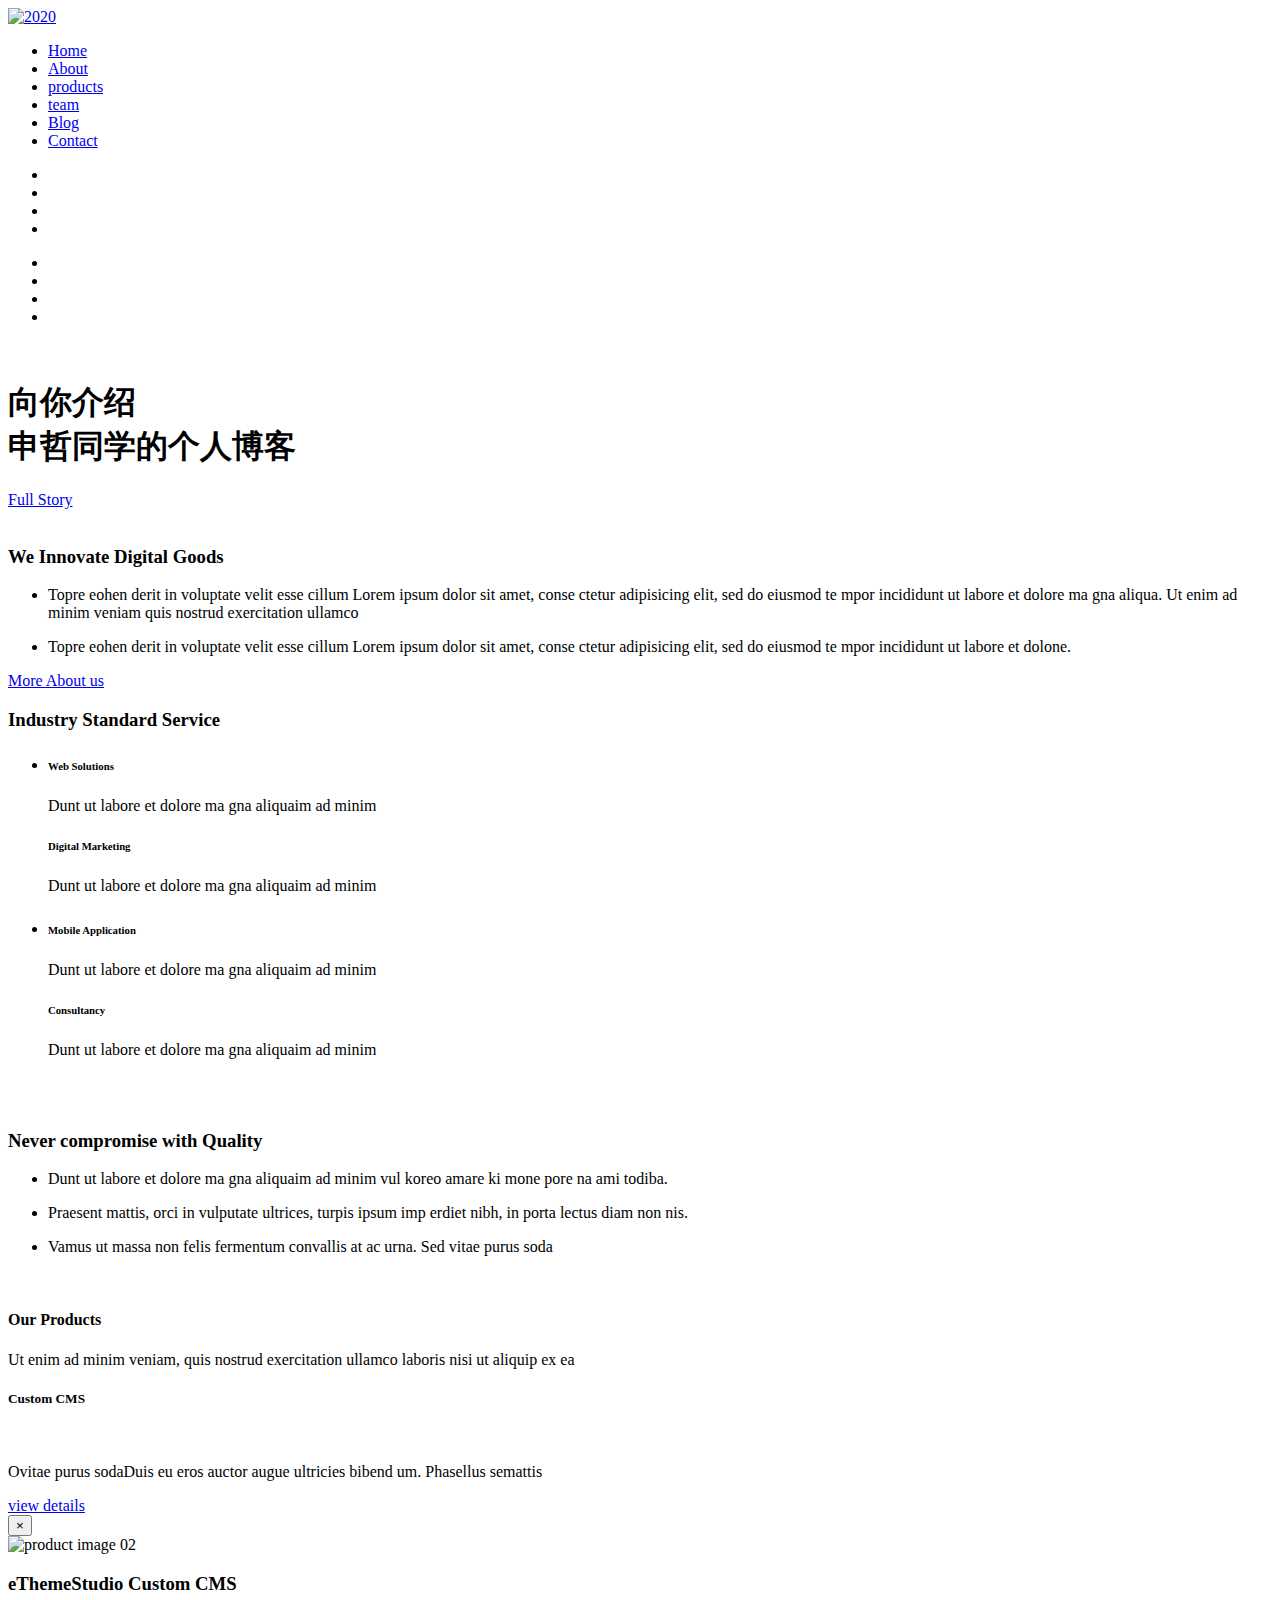
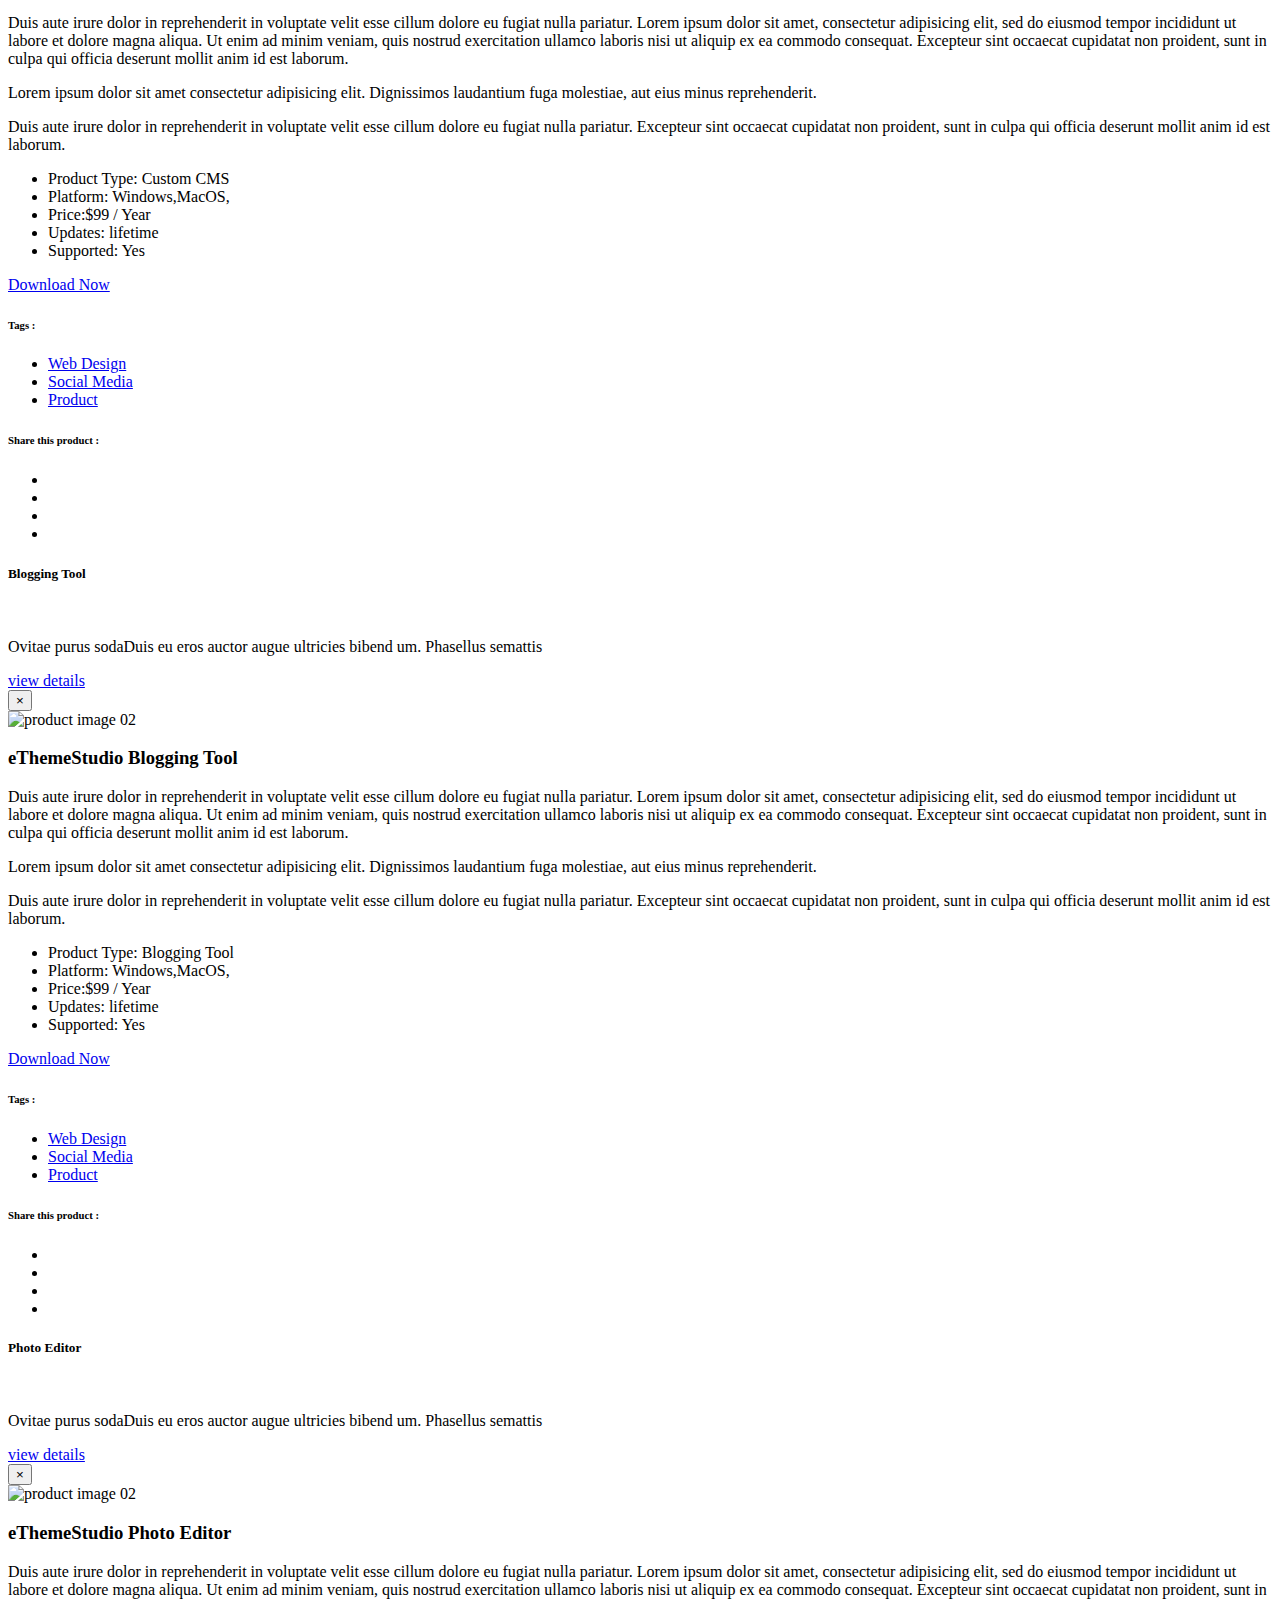
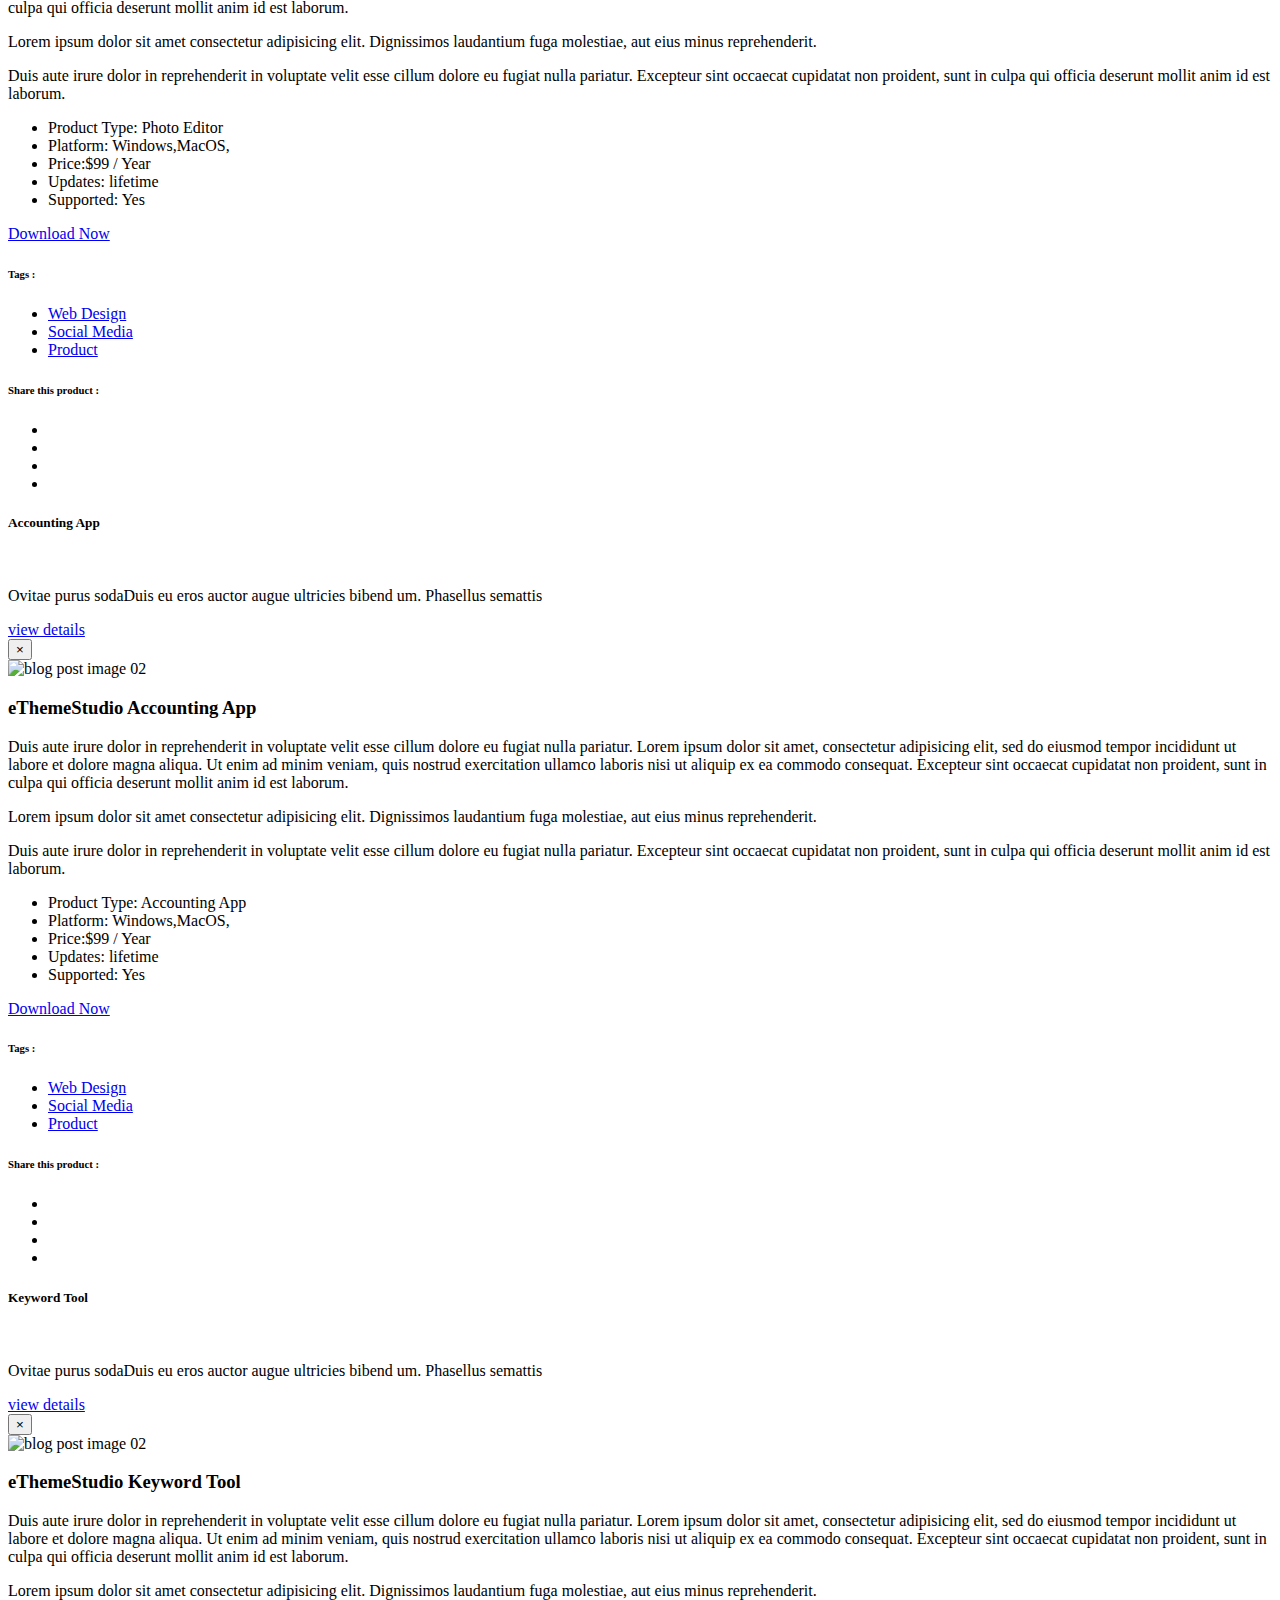
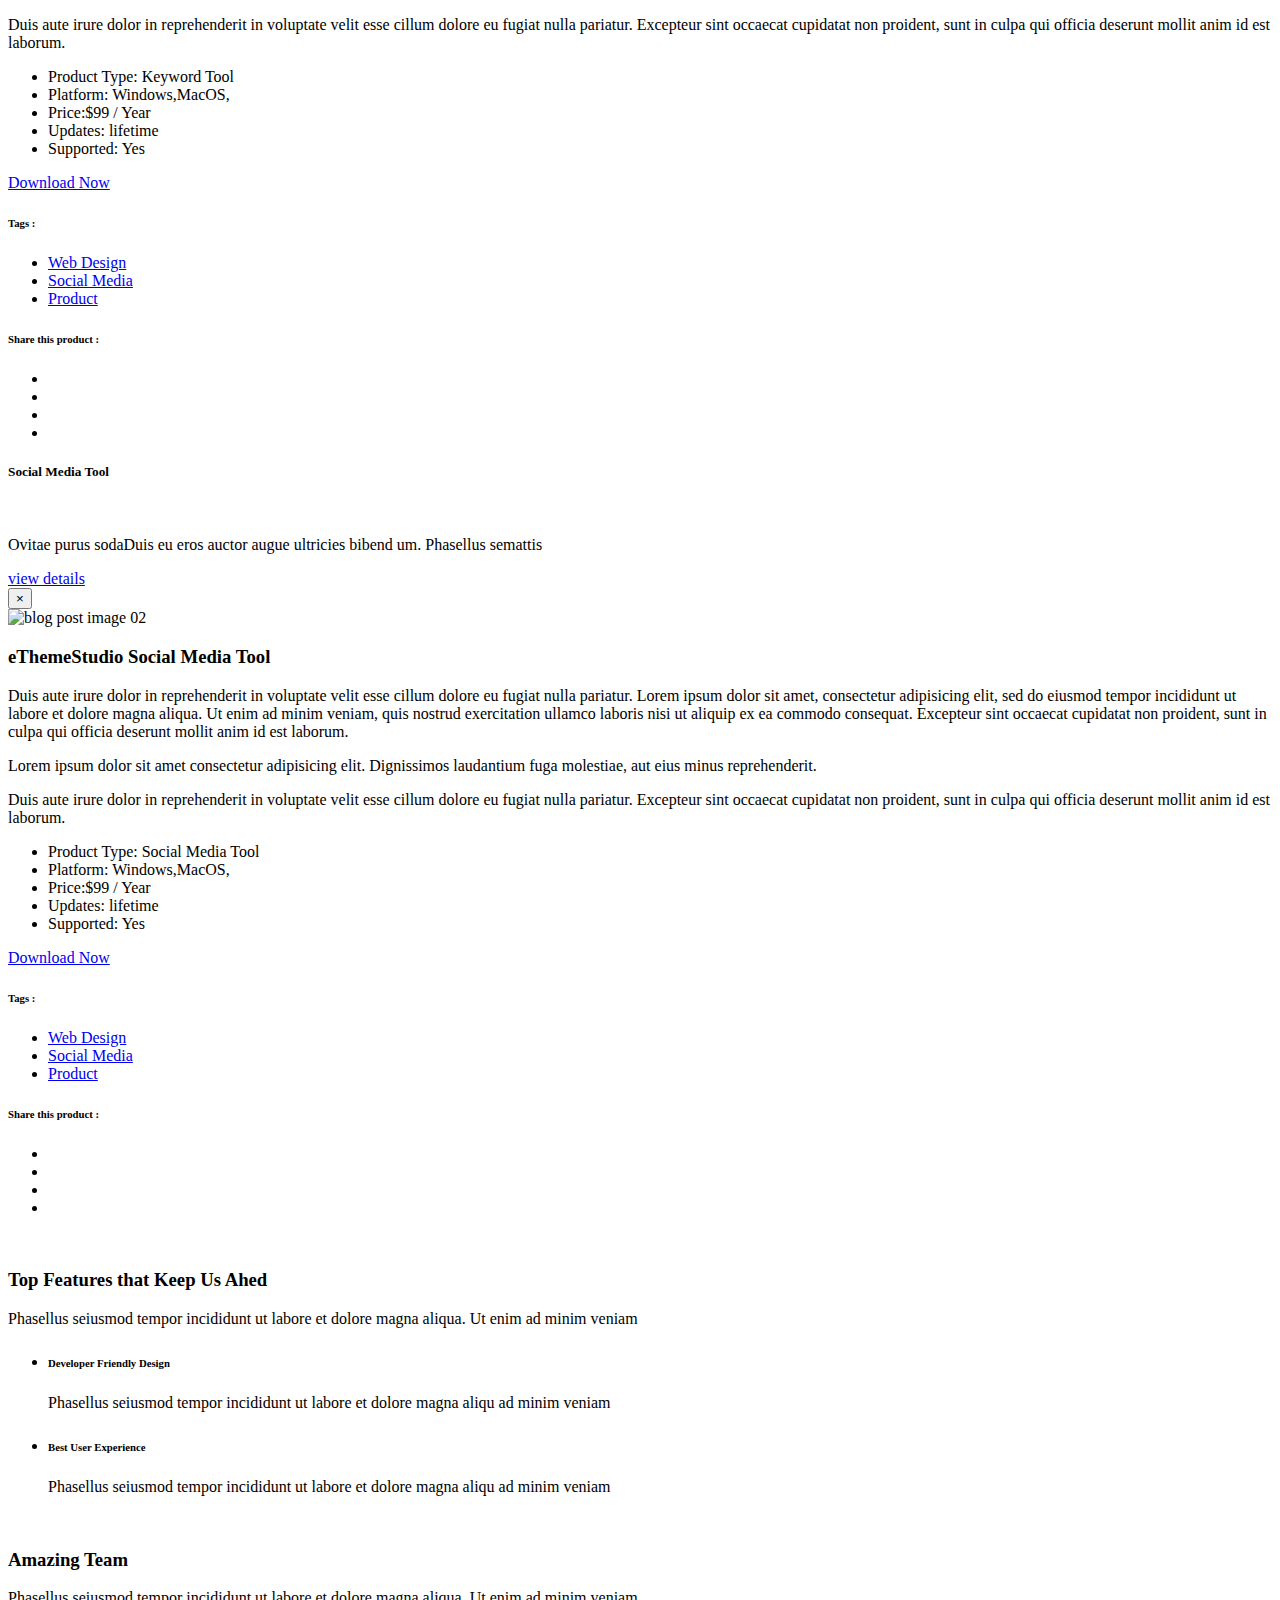
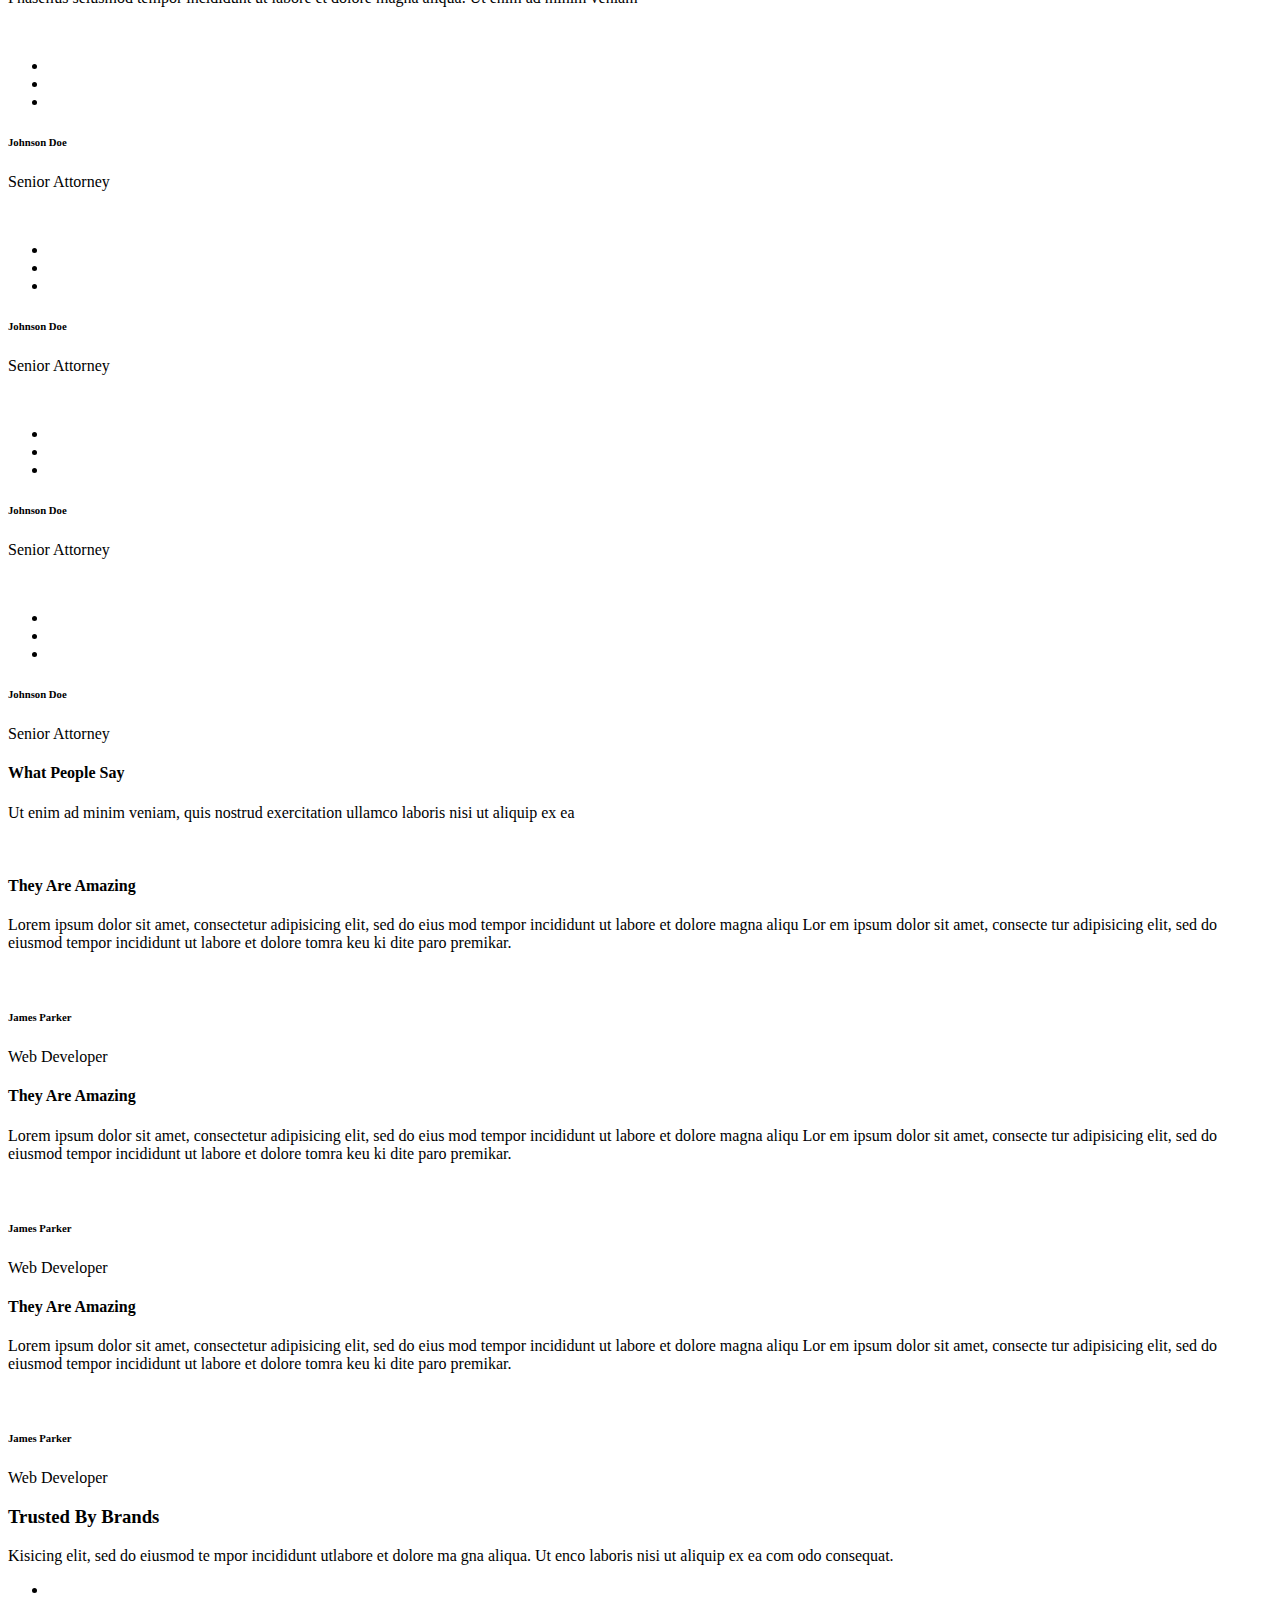
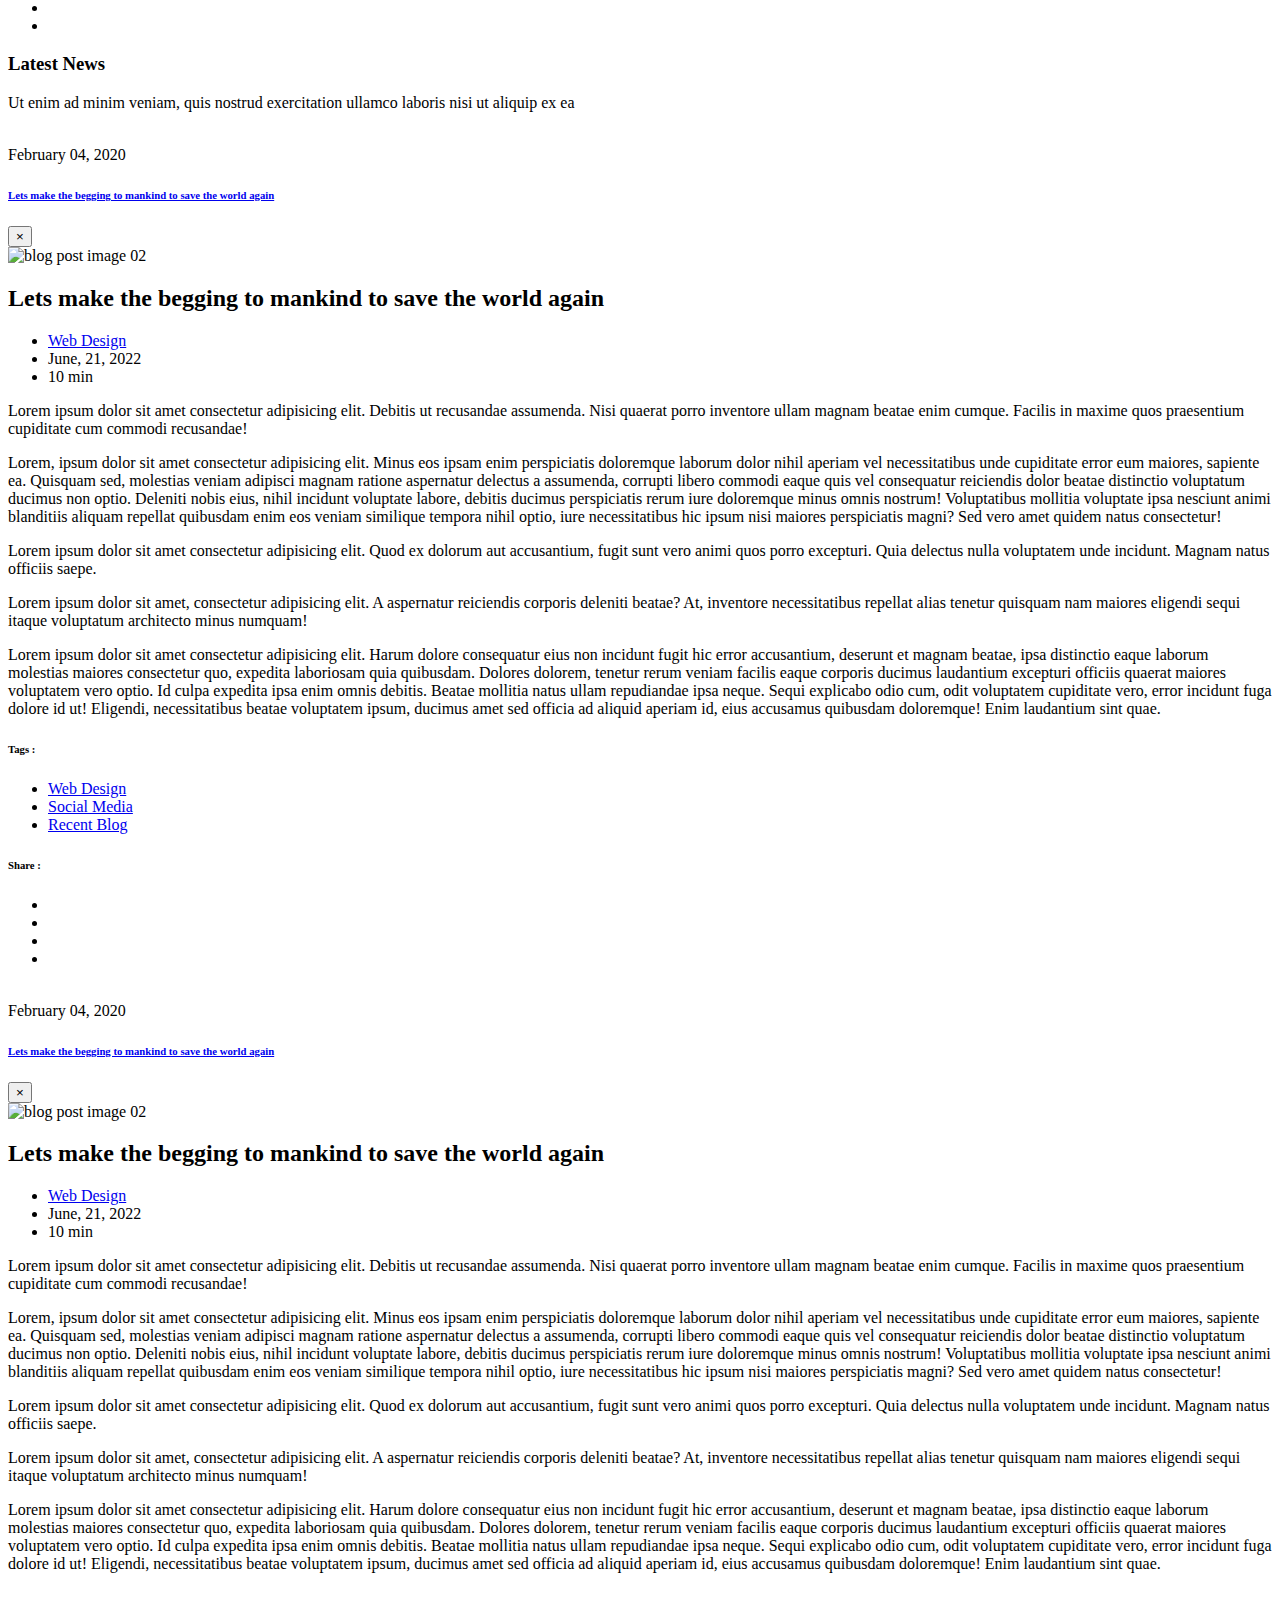
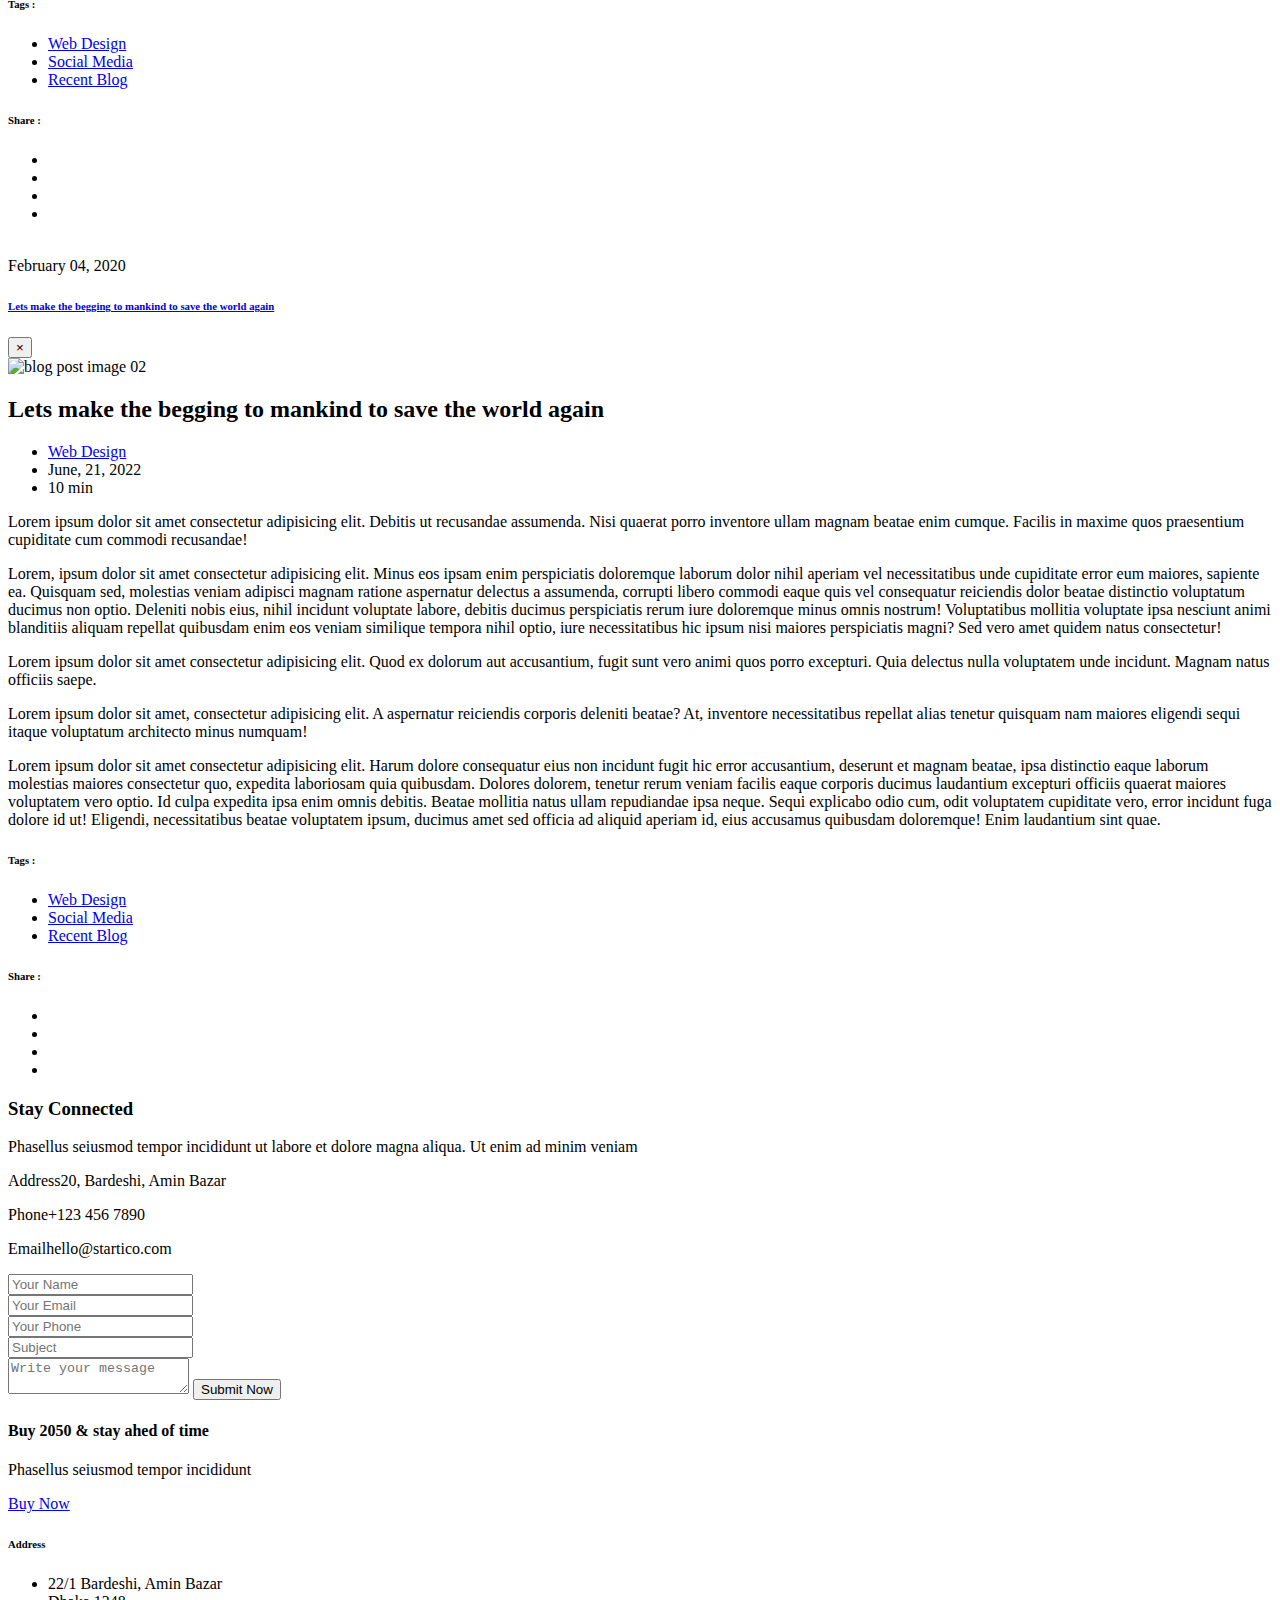
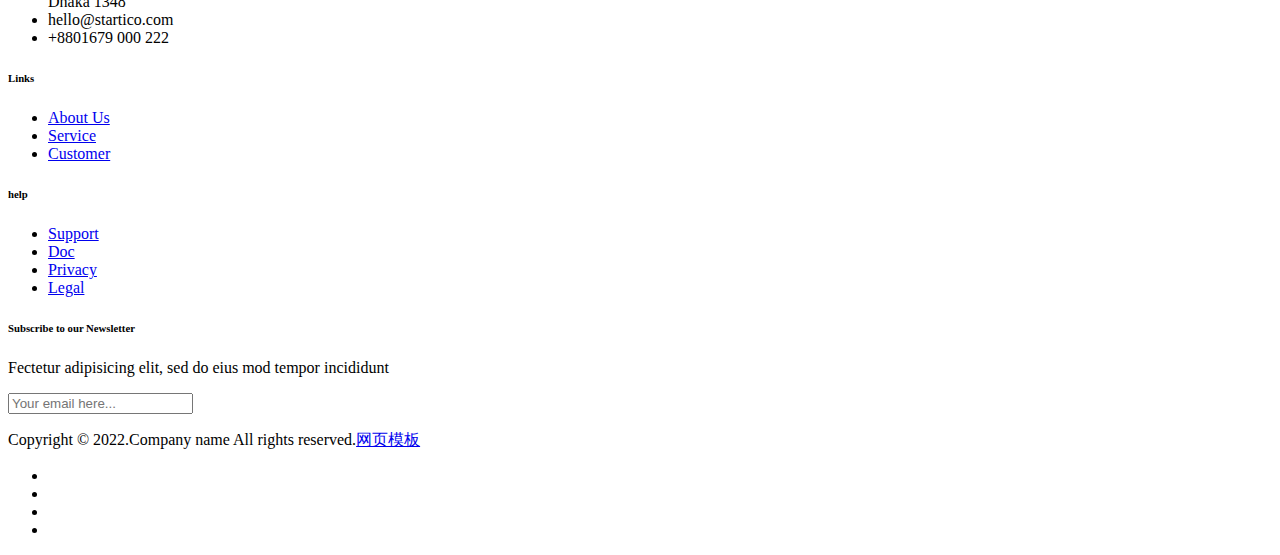
==== commit 88b09b80: "Update index2.html" ====
--- a/index2.html
+++ b/index2.html
@@ -143,7 +143,7 @@
                                         <span class="f-600 text-white d-block wow fadeInDown mb-45" data-wow-delay=".5s">
                                             <img src="static/picture/home2-slider-icon.png" alt="">
                                         </span>
-                                        <h1 class="text-white wow fadeInUp f-700 pb-15" data-wow-delay=".6s" data-wow-duration="1.2s">向你介绍，申哲同学的个人博客</h1>
+                                        <h1 class="text-white wow fadeInUp f-700 pb-15" data-wow-delay=".6s" data-wow-duration="1.2s">向你介绍<br />申哲同学的个人博客</h1>
                                         <a href="#" class="btn theme-bg mt-30 wow fadeInUp" data-wow-delay="1.5s" data-wow-duration="2s">Full Story</a>
                                     </div>
                                 </div><!-- /col -->
@@ -1724,4 +1724,4 @@
         <script src="static/js/jquery.meanmenu.min.js"></script>
         <script src="static/js/main.js"></script>
     </body>
-</html>+</html>
